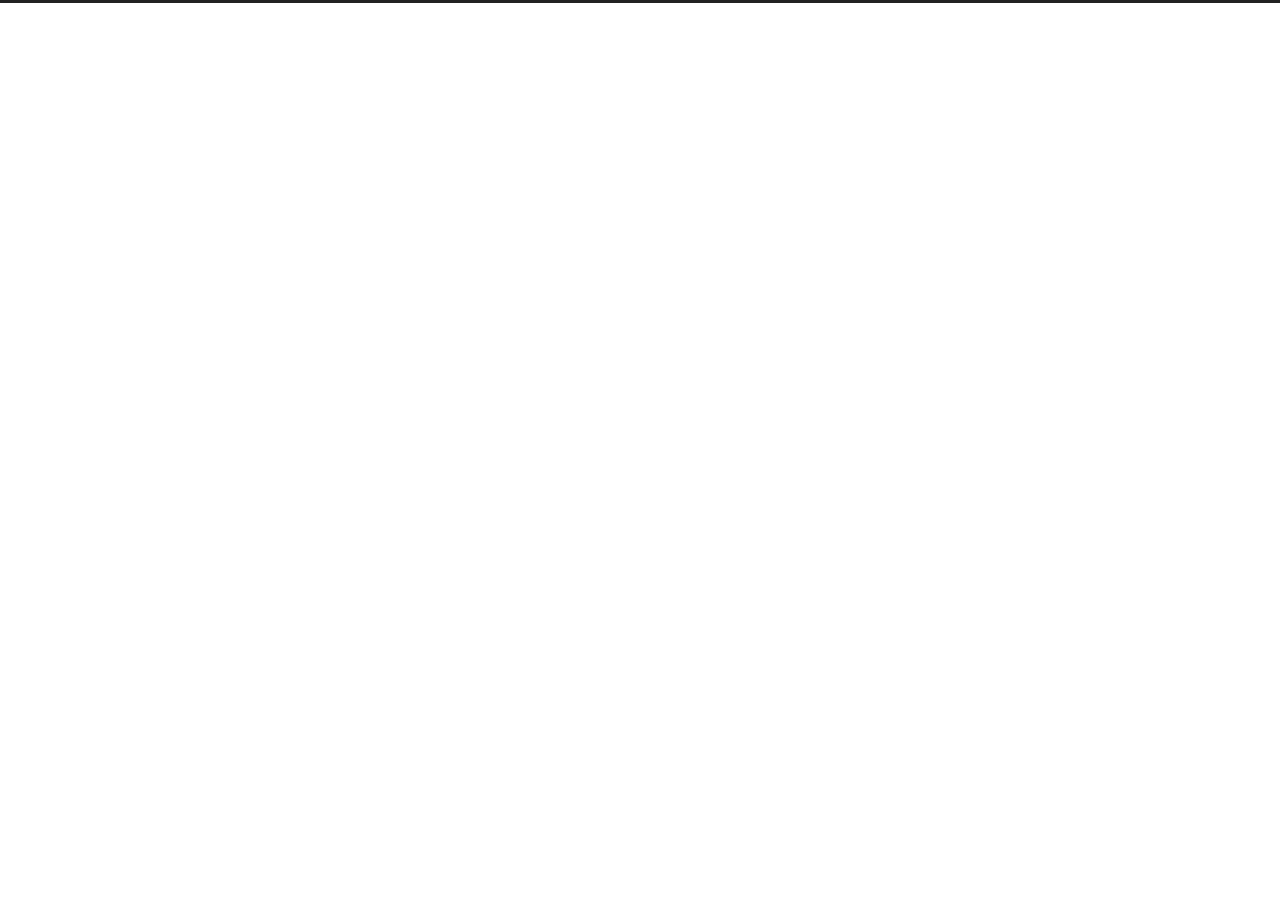
==== archives/index.html @ bd94e2f8 "Site updated: 2021-12-17 20:20:22" ====
<!DOCTYPE html>
<html lang="zh-CN">
<head>
  <meta charset="UTF-8">
<meta name="viewport" content="width=device-width">
<meta name="theme-color" content="#222">
<meta name="generator" content="Hexo 5.4.0">


  <link rel="apple-touch-icon" sizes="180x180" href="/images/apple-touch-icon-next.png">
  <link rel="icon" type="image/png" sizes="32x32" href="/images/favicon-32x32-next.png">
  <link rel="icon" type="image/png" sizes="16x16" href="/images/favicon-16x16-next.png">
  <link rel="mask-icon" href="/images/logo.svg" color="#222">

<link rel="stylesheet" href="/css/main.css">



<link rel="stylesheet" href="https://cdn.jsdelivr.net/npm/@fortawesome/fontawesome-free@5.15.4/css/all.min.css" integrity="sha256-mUZM63G8m73Mcidfrv5E+Y61y7a12O5mW4ezU3bxqW4=" crossorigin="anonymous">
  <link rel="stylesheet" href="https://cdn.jsdelivr.net/npm/animate.css@3.1.1/animate.min.css" integrity="sha256-PR7ttpcvz8qrF57fur/yAx1qXMFJeJFiA6pSzWi0OIE=" crossorigin="anonymous">

<script class="next-config" data-name="main" type="application/json">{"hostname":"example.com","root":"/","images":"/images","scheme":"Muse","darkmode":false,"version":"8.8.2","exturl":false,"sidebar":{"position":"left","display":"post","padding":18,"offset":12},"copycode":false,"bookmark":{"enable":false,"color":"#222","save":"auto"},"mediumzoom":false,"lazyload":false,"pangu":false,"comments":{"style":"tabs","active":null,"storage":true,"lazyload":false,"nav":null},"stickytabs":false,"motion":{"enable":true,"async":false,"transition":{"post_block":"fadeIn","post_header":"fadeInDown","post_body":"fadeInDown","coll_header":"fadeInLeft","sidebar":"fadeInUp"}},"prism":false,"i18n":{"placeholder":"搜索...","empty":"没有找到任何搜索结果：${query}","hits_time":"找到 ${hits} 个搜索结果（用时 ${time} 毫秒）","hits":"找到 ${hits} 个搜索结果"}}</script><script src="/js/config.js"></script>
<meta name="description" content="记录个人主页和博客，主要是学习的心得">
<meta property="og:type" content="website">
<meta property="og:title" content="乐益一的个人主页">
<meta property="og:url" content="http://example.com/archives/index.html">
<meta property="og:site_name" content="乐益一的个人主页">
<meta property="og:description" content="记录个人主页和博客，主要是学习的心得">
<meta property="og:locale" content="zh_CN">
<meta property="article:author" content="Wo zengyi">
<meta name="twitter:card" content="summary">


<link rel="canonical" href="http://example.com/archives/">



<script class="next-config" data-name="page" type="application/json">{"sidebar":"","isHome":false,"isPost":false,"lang":"zh-CN","comments":"","permalink":"","path":"archives/index.html","title":""}</script>

<script class="next-config" data-name="calendar" type="application/json">""</script>
<title>归档 | 乐益一的个人主页</title>
  




  <noscript>
    <link rel="stylesheet" href="/css/noscript.css">
  </noscript>
</head>

<body itemscope itemtype="http://schema.org/WebPage" class="use-motion">
  <div class="headband"></div>

  <main class="main">
    <header class="header" itemscope itemtype="http://schema.org/WPHeader">
      <div class="header-inner"><div class="site-brand-container">
  <div class="site-nav-toggle">
    <div class="toggle" aria-label="切换导航栏" role="button">
    </div>
  </div>

  <div class="site-meta">

    <a href="/" class="brand" rel="start">
      <i class="logo-line"></i>
      <h1 class="site-title">乐益一的个人主页</h1>
      <i class="logo-line"></i>
    </a>
      <p class="site-subtitle" itemprop="description">Coder</p>
  </div>

  <div class="site-nav-right">
    <div class="toggle popup-trigger">
    </div>
  </div>
</div>







</div>
        
  
  <div class="toggle sidebar-toggle" role="button">
    <span class="toggle-line"></span>
    <span class="toggle-line"></span>
    <span class="toggle-line"></span>
  </div>

  <aside class="sidebar">

    <div class="sidebar-inner sidebar-overview-active">
      <ul class="sidebar-nav">
        <li class="sidebar-nav-toc">
          文章目录
        </li>
        <li class="sidebar-nav-overview">
          站点概览
        </li>
      </ul>

      <div class="sidebar-panel-container">
        <!--noindex-->
        <div class="post-toc-wrap sidebar-panel">
        </div>
        <!--/noindex-->

        <div class="site-overview-wrap sidebar-panel">
          <div class="site-author site-overview-item animated" itemprop="author" itemscope itemtype="http://schema.org/Person">
  <p class="site-author-name" itemprop="name">Wo zengyi</p>
  <div class="site-description" itemprop="description">记录个人主页和博客，主要是学习的心得</div>
</div>
<div class="site-state-wrap site-overview-item animated">
  <nav class="site-state">
      <div class="site-state-item site-state-posts">
        <a href="/archives/">
          <span class="site-state-item-count">2</span>
          <span class="site-state-item-name">日志</span>
        </a>
      </div>
  </nav>
</div>



        </div>
      </div>
    </div>
  </aside>
  <div class="sidebar-dimmer"></div>


    </header>

    
  <div class="back-to-top" role="button" aria-label="返回顶部">
    <i class="fa fa-arrow-up"></i>
    <span>0%</span>
  </div>

<noscript>
  <div class="noscript-warning">Theme NexT works best with JavaScript enabled</div>
</noscript>


    <div class="main-inner archive posts-collapse">


  
  
  
  <div class="post-block">
    <div class="post-content">
      <div class="collection-title">
        <span class="collection-header">嗯..! 目前共计 2 篇日志。 继续努力。</span>
      </div>

      
    <div class="collection-year">
      <span class="collection-header">2021</span>
    </div>

  <article itemscope itemtype="http://schema.org/Article">
    <header class="post-header">
      <div class="post-meta-container">
        <time itemprop="dateCreated"
              datetime="2021-12-17T00:23:58+08:00"
              content="2021-12-17">
          12-17
        </time>
      </div>

      <div class="post-title">
          <a class="post-title-link" href="/2021/12/17/%E6%B5%8B%E8%AF%95%E6%96%87%E7%AB%A0/" itemprop="url">
            <span itemprop="name">测试文章</span>
          </a>
      </div>

      
    </header>
  </article>

  <article itemscope itemtype="http://schema.org/Article">
    <header class="post-header">
      <div class="post-meta-container">
        <time itemprop="dateCreated"
              datetime="2021-12-16T23:48:19+08:00"
              content="2021-12-16">
          12-16
        </time>
      </div>

      <div class="post-title">
          <a class="post-title-link" href="/2021/12/16/hello-world/" itemprop="url">
            <span itemprop="name">Hello World</span>
          </a>
      </div>

      
    </header>
  </article>


    </div>
  </div>
  
  
  

</div>
  </main>

  <footer class="footer">
    <div class="footer-inner">


<div class="copyright">
  &copy; 
  <span itemprop="copyrightYear">2021</span>
  <span class="with-love">
    <i class="fa fa-heart"></i>
  </span>
  <span class="author" itemprop="copyrightHolder">Wo zengyi</span>
</div>
  <div class="powered-by">由 <a href="https://hexo.io/" rel="noopener" target="_blank">Hexo</a> & <a href="https://theme-next.js.org/muse/" rel="noopener" target="_blank">NexT.Muse</a> 强力驱动
  </div>

    </div>
  </footer>

  
  <script src="https://cdn.jsdelivr.net/npm/animejs@3.2.1/lib/anime.min.js" integrity="sha256-XL2inqUJaslATFnHdJOi9GfQ60on8Wx1C2H8DYiN1xY=" crossorigin="anonymous"></script>
<script src="/js/comments.js"></script><script src="/js/utils.js"></script><script src="/js/motion.js"></script><script src="/js/schemes/muse.js"></script><script src="/js/next-boot.js"></script>

  





  





</body>
</html>
---- css/main.css ----
:root {
  --body-bg-color: #fff;
  --content-bg-color: #fff;
  --card-bg-color: #f5f5f5;
  --text-color: #555;
  --blockquote-color: #666;
  --link-color: #555;
  --link-hover-color: #222;
  --brand-color: #fff;
  --brand-hover-color: #fff;
  --table-row-odd-bg-color: #f9f9f9;
  --table-row-hover-bg-color: #f5f5f5;
  --menu-item-bg-color: #f5f5f5;
  --theme-color: #222;
  --btn-default-bg: #222;
  --btn-default-color: #fff;
  --btn-default-border-color: #222;
  --btn-default-hover-bg: #fff;
  --btn-default-hover-color: #222;
  --btn-default-hover-border-color: #222;
  --highlight-background: #f0f0f0;
  --highlight-foreground: #444;
  --highlight-gutter-background: #dedede;
  --highlight-gutter-foreground: #555;
  color-scheme: light;
}
html {
  line-height: 1.15; /* 1 */
  -webkit-text-size-adjust: 100%; /* 2 */
}
body {
  margin: 0;
}
main {
  display: block;
}
h1 {
  font-size: 2em;
  margin: 0.67em 0;
}
hr {
  box-sizing: content-box; /* 1 */
  height: 0; /* 1 */
  overflow: visible; /* 2 */
}
pre {
  font-family: monospace, monospace; /* 1 */
  font-size: 1em; /* 2 */
}
a {
  background: transparent;
}
abbr[title] {
  border-bottom: none; /* 1 */
  text-decoration: underline; /* 2 */
  text-decoration: underline dotted; /* 2 */
}
b,
strong {
  font-weight: bolder;
}
code,
kbd,
samp {
  font-family: monospace, monospace; /* 1 */
  font-size: 1em; /* 2 */
}
small {
  font-size: 80%;
}
sub,
sup {
  font-size: 75%;
  line-height: 0;
  position: relative;
  vertical-align: baseline;
}
sub {
  bottom: -0.25em;
}
sup {
  top: -0.5em;
}
img {
  border-style: none;
}
button,
input,
optgroup,
select,
textarea {
  font-family: inherit; /* 1 */
  font-size: 100%; /* 1 */
  line-height: 1.15; /* 1 */
  margin: 0; /* 2 */
}
button,
input {
/* 1 */
  overflow: visible;
}
button,
select {
/* 1 */
  text-transform: none;
}
button,
[type='button'],
[type='reset'],
[type='submit'] {
  -webkit-appearance: button;
}
button::-moz-focus-inner,
[type='button']::-moz-focus-inner,
[type='reset']::-moz-focus-inner,
[type='submit']::-moz-focus-inner {
  border-style: none;
  padding: 0;
}
button:-moz-focusring,
[type='button']:-moz-focusring,
[type='reset']:-moz-focusring,
[type='submit']:-moz-focusring {
  outline: 1px dotted ButtonText;
}
fieldset {
  padding: 0.35em 0.75em 0.625em;
}
legend {
  box-sizing: border-box; /* 1 */
  color: inherit; /* 2 */
  display: table; /* 1 */
  max-width: 100%; /* 1 */
  padding: 0; /* 3 */
  white-space: normal; /* 1 */
}
progress {
  vertical-align: baseline;
}
textarea {
  overflow: auto;
}
[type='checkbox'],
[type='radio'] {
  box-sizing: border-box; /* 1 */
  padding: 0; /* 2 */
}
[type='number']::-webkit-inner-spin-button,
[type='number']::-webkit-outer-spin-button {
  height: auto;
}
[type='search'] {
  outline-offset: -2px; /* 2 */
  -webkit-appearance: textfield; /* 1 */
}
[type='search']::-webkit-search-decoration {
  -webkit-appearance: none;
}
::-webkit-file-upload-button {
  font: inherit; /* 2 */
  -webkit-appearance: button; /* 1 */
}
details {
  display: block;
}
summary {
  display: list-item;
}
template {
  display: none;
}
[hidden] {
  display: none;
}
::selection {
  background: #262a30;
  color: #eee;
}
html,
body {
  height: 100%;
}
body {
  background: var(--body-bg-color);
  box-sizing: border-box;
  color: var(--text-color);
  font-family: Lato, 'PingFang SC', 'Microsoft YaHei', sans-serif;
  font-size: 1em;
  line-height: 2;
  min-height: 100%;
  position: relative;
  transition: padding 0.2s ease-in-out;
}
h1,
h2,
h3,
h4,
h5,
h6 {
  font-family: Lato, 'PingFang SC', 'Microsoft YaHei', sans-serif;
  font-weight: bold;
  line-height: 1.5;
  margin: 30px 0 15px;
}
h1 {
  font-size: 1.5em;
}
h2 {
  font-size: 1.375em;
}
h3 {
  font-size: 1.25em;
}
h4 {
  font-size: 1.125em;
}
h5 {
  font-size: 1em;
}
h6 {
  font-size: 0.875em;
}
p {
  margin: 0 0 20px;
}
a {
  border-bottom: 1px solid #999;
  color: var(--link-color);
  cursor: pointer;
  outline: 0;
  text-decoration: none;
  overflow-wrap: break-word;
}
a:hover {
  border-bottom-color: var(--link-hover-color);
  color: var(--link-hover-color);
}
iframe,
img,
video,
embed {
  display: block;
  margin-left: auto;
  margin-right: auto;
  max-width: 100%;
}
hr {
  background-image: repeating-linear-gradient(-45deg, #ddd, #ddd 4px, transparent 4px, transparent 8px);
  border: 0;
  height: 3px;
  margin: 40px 0;
}
blockquote {
  border-left: 4px solid #ddd;
  color: var(--blockquote-color);
  margin: 0;
  padding: 0 15px;
}
blockquote cite::before {
  content: '-';
  padding: 0 5px;
}
dt {
  font-weight: bold;
}
dd {
  margin: 0;
  padding: 0;
}
.table-container {
  overflow: auto;
}
table {
  border-collapse: collapse;
  border-spacing: 0;
  font-size: 0.875em;
  margin: 0 0 20px;
  width: 100%;
}
tbody tr:nth-of-type(odd) {
  background: var(--table-row-odd-bg-color);
}
tbody tr:hover {
  background: var(--table-row-hover-bg-color);
}
caption,
th,
td {
  padding: 8px;
}
th,
td {
  border: 1px solid #ddd;
  border-bottom: 3px solid #ddd;
}
th {
  font-weight: 700;
  padding-bottom: 10px;
}
td {
  border-bottom-width: 1px;
}
.btn {
  background: var(--btn-default-bg);
  border: 2px solid var(--btn-default-border-color);
  border-radius: 0;
  color: var(--btn-default-color);
  display: inline-block;
  font-size: 0.875em;
  line-height: 2;
  padding: 0 20px;
  transition: background-color 0.2s ease-in-out;
}
.btn:hover {
  background: var(--btn-default-hover-bg);
  border-color: var(--btn-default-hover-border-color);
  color: var(--btn-default-hover-color);
}
.btn + .btn {
  margin: 0 0 8px 8px;
}
.btn .fa-fw {
  text-align: left;
  width: 1.285714285714286em;
}
.toggle {
  line-height: 0;
}
.toggle .toggle-line {
  background: #fff;
  display: block;
  height: 2px;
  left: 0;
  position: relative;
  top: 0;
  transition: all 0.4s;
  width: 100%;
}
.toggle .toggle-line:not(:first-child) {
  margin-top: 3px;
}
.toggle.toggle-arrow .toggle-line:first-child {
  left: 50%;
  top: 2px;
  transform: rotate(45deg);
  width: 50%;
}
.toggle.toggle-arrow .toggle-line:last-child {
  left: 50%;
  top: -2px;
  transform: rotate(-45deg);
  width: 50%;
}
.toggle.toggle-close .toggle-line:nth-child(2) {
  opacity: 0;
}
.toggle.toggle-close .toggle-line:first-child {
  top: 5px;
  transform: rotate(45deg);
}
.toggle.toggle-close .toggle-line:last-child {
  top: -5px;
  transform: rotate(-45deg);
}
/*

Original highlight.js style (c) Ivan Sagalaev <maniac@softwaremaniacs.org>

*/

.hljs {
  display: block;
  overflow-x: auto;
  padding: 0.5em;
  background: #F0F0F0;
}


/* Base color: saturation 0; */

.hljs,
.hljs-subst {
  color: #444;
}

.hljs-comment {
  color: #888888;
}

.hljs-keyword,
.hljs-attribute,
.hljs-selector-tag,
.hljs-meta-keyword,
.hljs-doctag,
.hljs-name {
  font-weight: bold;
}


/* User color: hue: 0 */

.hljs-type,
.hljs-string,
.hljs-number,
.hljs-selector-id,
.hljs-selector-class,
.hljs-quote,
.hljs-template-tag,
.hljs-deletion {
  color: #880000;
}

.hljs-title,
.hljs-section {
  color: #880000;
  font-weight: bold;
}

.hljs-regexp,
.hljs-symbol,
.hljs-variable,
.hljs-template-variable,
.hljs-link,
.hljs-selector-attr,
.hljs-selector-pseudo {
  color: #BC6060;
}


/* Language color: hue: 90; */

.hljs-literal {
  color: #78A960;
}

.hljs-built_in,
.hljs-bullet,
.hljs-code,
.hljs-addition {
  color: #397300;
}


/* Meta color: hue: 200 */

.hljs-meta {
  color: #1f7199;
}

.hljs-meta-string {
  color: #4d99bf;
}


/* Misc effects */

.hljs-emphasis {
  font-style: italic;
}

.hljs-strong {
  font-weight: bold;
}

code,
kbd,
figure.highlight,
pre {
  background: var(--highlight-background);
  color: var(--highlight-foreground);
}
figure.highlight,
pre {
  line-height: 1.6;
  margin: 0 auto 20px;
}
figure.highlight figcaption,
pre .caption,
pre figcaption {
  background: var(--highlight-gutter-background);
  color: var(--highlight-foreground);
  display: flow-root;
  font-size: 0.875em;
  line-height: 1.2;
  padding: 0.5em;
}
figure.highlight figcaption a,
pre .caption a,
pre figcaption a {
  color: var(--highlight-foreground);
  float: right;
}
figure.highlight figcaption a:hover,
pre .caption a:hover,
pre figcaption a:hover {
  border-bottom-color: var(--highlight-foreground);
}
pre,
code {
  font-family: consolas, Menlo, monospace, 'PingFang SC', 'Microsoft YaHei';
}
code {
  border-radius: 3px;
  font-size: 0.875em;
  padding: 2px 4px;
  overflow-wrap: break-word;
}
kbd {
  border: 2px solid #ccc;
  border-radius: 0.2em;
  box-shadow: 0.1em 0.1em 0.2em rgba(0,0,0,0.1);
  font-family: inherit;
  padding: 0.1em 0.3em;
  white-space: nowrap;
}
figure.highlight {
  position: relative;
}
figure.highlight pre {
  border: 0;
  margin: 0;
  padding: 10px 0;
}
figure.highlight table {
  border: 0;
  margin: 0;
  width: auto;
}
figure.highlight td {
  border: 0;
  padding: 0;
}
figure.highlight .gutter {
  -moz-user-select: none;
  -ms-user-select: none;
  -webkit-user-select: none;
  user-select: none;
}
figure.highlight .gutter pre {
  background: var(--highlight-gutter-background);
  color: var(--highlight-gutter-foreground);
  padding-left: 10px;
  padding-right: 10px;
  text-align: right;
}
figure.highlight .code pre {
  padding-left: 10px;
  width: 100%;
}
pre .caption,
pre figcaption {
  margin-bottom: 10px;
}
.gist table {
  width: auto;
}
.gist table td {
  border: 0;
}
pre {
  overflow: auto;
  padding: 10px;
  position: relative;
}
pre code {
  background: none;
  padding: 0;
  text-shadow: none;
}
.blockquote-center {
  border-left: 0;
  margin: 40px 0;
  padding: 0;
  position: relative;
  text-align: center;
}
.blockquote-center::before,
.blockquote-center::after {
  left: 0;
  line-height: 1;
  opacity: 0.6;
  position: absolute;
  width: 100%;
}
.blockquote-center::before {
  border-top: 1px solid #ccc;
  text-align: left;
  top: -20px;
  content: '\f10d';
  font-family: 'Font Awesome 5 Free';
  font-weight: 900;
}
.blockquote-center::after {
  border-bottom: 1px solid #ccc;
  bottom: -20px;
  text-align: right;
  content: '\f10e';
  font-family: 'Font Awesome 5 Free';
  font-weight: 900;
}
.blockquote-center p,
.blockquote-center div {
  text-align: center;
}
.group-picture {
  margin-bottom: 20px;
}
.group-picture .group-picture-row {
  display: flex;
  gap: 3px;
  margin-bottom: 3px;
}
.group-picture .group-picture-column {
  flex: 1;
}
.group-picture .group-picture-column img {
  height: 100%;
  margin: 0;
  object-fit: cover;
  width: 100%;
}
.post-body .label {
  color: #555;
  padding: 0 2px;
}
.post-body .label.default {
  background: #f0f0f0;
}
.post-body .label.primary {
  background: #efe6f7;
}
.post-body .label.info {
  background: #e5f2f8;
}
.post-body .label.success {
  background: #e7f4e9;
}
.post-body .label.warning {
  background: #fcf6e1;
}
.post-body .label.danger {
  background: #fae8eb;
}
.post-body .link-grid {
  display: grid;
  grid-gap: 1.5rem;
  gap: 1.5rem;
  grid-template-columns: 1fr 1fr;
  margin-bottom: 20px;
  padding: 1rem;
}
@media (max-width: 767px) {
  .post-body .link-grid {
    grid-template-columns: 1fr;
  }
}
.post-body .link-grid .link-grid-container {
  border: solid #ddd;
  box-shadow: 1rem 1rem 0.5rem rgba(0,0,0,0.5);
  min-height: 5rem;
  min-width: 0;
  padding: 0.5rem;
  position: relative;
  transition: background 0.3s;
}
.post-body .link-grid .link-grid-container:hover {
  animation: next-shake 0.5s;
  background: var(--card-bg-color);
}
.post-body .link-grid .link-grid-container:active {
  box-shadow: 0.5rem 0.5rem 0.25rem rgba(0,0,0,0.5);
  transform: translate(0.2rem, 0.2rem);
}
.post-body .link-grid .link-grid-container .link-grid-image {
  border: 1px solid #ddd;
  border-radius: 50%;
  box-sizing: border-box;
  height: 5rem;
  padding: 3px;
  position: absolute;
  width: 5rem;
}
.post-body .link-grid .link-grid-container p {
  margin: 0 1rem 0 6rem;
}
.post-body .link-grid .link-grid-container p:first-of-type {
  font-size: 1.2em;
}
.post-body .link-grid .link-grid-container p:last-of-type {
  font-size: 0.8em;
  line-height: 1.3rem;
  opacity: 0.7;
}
.post-body .link-grid .link-grid-container a {
  border: 0;
  height: 100%;
  left: 0;
  position: absolute;
  top: 0;
  width: 100%;
}
@-moz-keyframes next-shake {
  0% {
    transform: translate(1pt, 1pt) rotate(0deg);
  }
  10% {
    transform: translate(-1pt, -2pt) rotate(-1deg);
  }
  20% {
    transform: translate(-3pt, 0pt) rotate(1deg);
  }
  30% {
    transform: translate(3pt, 2pt) rotate(0deg);
  }
  40% {
    transform: translate(1pt, -1pt) rotate(1deg);
  }
  50% {
    transform: translate(-1pt, 2pt) rotate(-1deg);
  }
  60% {
    transform: translate(-3pt, 1pt) rotate(0deg);
  }
  70% {
    transform: translate(3pt, 1pt) rotate(-1deg);
  }
  80% {
    transform: translate(-1pt, -1pt) rotate(1deg);
  }
  90% {
    transform: translate(1pt, 2pt) rotate(0deg);
  }
  100% {
    transform: translate(1pt, -2pt) rotate(-1deg);
  }
}
@-webkit-keyframes next-shake {
  0% {
    transform: translate(1pt, 1pt) rotate(0deg);
  }
  10% {
    transform: translate(-1pt, -2pt) rotate(-1deg);
  }
  20% {
    transform: translate(-3pt, 0pt) rotate(1deg);
  }
  30% {
    transform: translate(3pt, 2pt) rotate(0deg);
  }
  40% {
    transform: translate(1pt, -1pt) rotate(1deg);
  }
  50% {
    transform: translate(-1pt, 2pt) rotate(-1deg);
  }
  60% {
    transform: translate(-3pt, 1pt) rotate(0deg);
  }
  70% {
    transform: translate(3pt, 1pt) rotate(-1deg);
  }
  80% {
    transform: translate(-1pt, -1pt) rotate(1deg);
  }
  90% {
    transform: translate(1pt, 2pt) rotate(0deg);
  }
  100% {
    transform: translate(1pt, -2pt) rotate(-1deg);
  }
}
@-o-keyframes next-shake {
  0% {
    transform: translate(1pt, 1pt) rotate(0deg);
  }
  10% {
    transform: translate(-1pt, -2pt) rotate(-1deg);
  }
  20% {
    transform: translate(-3pt, 0pt) rotate(1deg);
  }
  30% {
    transform: translate(3pt, 2pt) rotate(0deg);
  }
  40% {
    transform: translate(1pt, -1pt) rotate(1deg);
  }
  50% {
    transform: translate(-1pt, 2pt) rotate(-1deg);
  }
  60% {
    transform: translate(-3pt, 1pt) rotate(0deg);
  }
  70% {
    transform: translate(3pt, 1pt) rotate(-1deg);
  }
  80% {
    transform: translate(-1pt, -1pt) rotate(1deg);
  }
  90% {
    transform: translate(1pt, 2pt) rotate(0deg);
  }
  100% {
    transform: translate(1pt, -2pt) rotate(-1deg);
  }
}
@keyframes next-shake {
  0% {
    transform: translate(1pt, 1pt) rotate(0deg);
  }
  10% {
    transform: translate(-1pt, -2pt) rotate(-1deg);
  }
  20% {
    transform: translate(-3pt, 0pt) rotate(1deg);
  }
  30% {
    transform: translate(3pt, 2pt) rotate(0deg);
  }
  40% {
    transform: translate(1pt, -1pt) rotate(1deg);
  }
  50% {
    transform: translate(-1pt, 2pt) rotate(-1deg);
  }
  60% {
    transform: translate(-3pt, 1pt) rotate(0deg);
  }
  70% {
    transform: translate(3pt, 1pt) rotate(-1deg);
  }
  80% {
    transform: translate(-1pt, -1pt) rotate(1deg);
  }
  90% {
    transform: translate(1pt, 2pt) rotate(0deg);
  }
  100% {
    transform: translate(1pt, -2pt) rotate(-1deg);
  }
}
.post-body .note {
  border-radius: 3px;
  margin-bottom: 20px;
  padding: 1em;
  position: relative;
  border: 1px solid #eee;
  border-left-width: 5px;
}
.post-body .note summary {
  cursor: pointer;
  outline: 0;
}
.post-body .note summary p {
  display: inline;
}
.post-body .note h2,
.post-body .note h3,
.post-body .note h4,
.post-body .note h5,
.post-body .note h6 {
  border-bottom: initial;
  margin: 0;
  padding-top: 0;
}
.post-body .note p:first-child,
.post-body .note ul:first-child,
.post-body .note ol:first-child,
.post-body .note table:first-child,
.post-body .note pre:first-child,
.post-body .note blockquote:first-child,
.post-body .note img:first-child {
  margin-top: 0;
}
.post-body .note p:last-child,
.post-body .note ul:last-child,
.post-body .note ol:last-child,
.post-body .note table:last-child,
.post-body .note pre:last-child,
.post-body .note blockquote:last-child,
.post-body .note img:last-child {
  margin-bottom: 0;
}
.post-body .note.default {
  border-left-color: #777;
}
.post-body .note.default h2,
.post-body .note.default h3,
.post-body .note.default h4,
.post-body .note.default h5,
.post-body .note.default h6 {
  color: #777;
}
.post-body .note.primary {
  border-left-color: #6f42c1;
}
.post-body .note.primary h2,
.post-body .note.primary h3,
.post-body .note.primary h4,
.post-body .note.primary h5,
.post-body .note.primary h6 {
  color: #6f42c1;
}
.post-body .note.info {
  border-left-color: #428bca;
}
.post-body .note.info h2,
.post-body .note.info h3,
.post-body .note.info h4,
.post-body .note.info h5,
.post-body .note.info h6 {
  color: #428bca;
}
.post-body .note.success {
  border-left-color: #5cb85c;
}
.post-body .note.success h2,
.post-body .note.success h3,
.post-body .note.success h4,
.post-body .note.success h5,
.post-body .note.success h6 {
  color: #5cb85c;
}
.post-body .note.warning {
  border-left-color: #f0ad4e;
}
.post-body .note.warning h2,
.post-body .note.warning h3,
.post-body .note.warning h4,
.post-body .note.warning h5,
.post-body .note.warning h6 {
  color: #f0ad4e;
}
.post-body .note.danger {
  border-left-color: #d9534f;
}
.post-body .note.danger h2,
.post-body .note.danger h3,
.post-body .note.danger h4,
.post-body .note.danger h5,
.post-body .note.danger h6 {
  color: #d9534f;
}
.post-body .tabs {
  margin-bottom: 20px;
}
.post-body .tabs,
.tabs-comment {
  padding-top: 10px;
}
.post-body .tabs ul.nav-tabs,
.tabs-comment ul.nav-tabs {
  background: var(--body-bg-color);
  display: flex;
  display: flex;
  flex-wrap: wrap;
  justify-content: center;
  margin: 0;
  padding: 0;
  position: -webkit-sticky;
  position: sticky;
  top: 0;
}
@media (max-width: 413px) {
  .post-body .tabs ul.nav-tabs,
  .tabs-comment ul.nav-tabs {
    display: block;
    margin-bottom: 5px;
  }
}
.post-body .tabs ul.nav-tabs li.tab,
.tabs-comment ul.nav-tabs li.tab {
  border-bottom: 1px solid #ddd;
  border-left: 1px solid transparent;
  border-right: 1px solid transparent;
  border-radius: 0 0 0 0;
  border-top: 3px solid transparent;
  flex-grow: 1;
  list-style-type: none;
}
@media (max-width: 413px) {
  .post-body .tabs ul.nav-tabs li.tab,
  .tabs-comment ul.nav-tabs li.tab {
    border-bottom: 1px solid transparent;
    border-left: 3px solid transparent;
    border-right: 1px solid transparent;
    border-top: 1px solid transparent;
  }
}
@media (max-width: 413px) {
  .post-body .tabs ul.nav-tabs li.tab,
  .tabs-comment ul.nav-tabs li.tab {
    border-radius: 0;
  }
}
.post-body .tabs ul.nav-tabs li.tab a,
.tabs-comment ul.nav-tabs li.tab a {
  border-bottom: initial;
  display: block;
  line-height: 1.8;
  padding: 0.25em 0.75em;
  text-align: center;
  transition: all 0.2s ease-out;
}
.post-body .tabs ul.nav-tabs li.tab a i,
.tabs-comment ul.nav-tabs li.tab a i {
  width: 1.285714285714286em;
}
.post-body .tabs ul.nav-tabs li.tab.active,
.tabs-comment ul.nav-tabs li.tab.active {
  border-bottom-color: transparent;
  border-left-color: #ddd;
  border-right-color: #ddd;
  border-top-color: #fc6423;
}
@media (max-width: 413px) {
  .post-body .tabs ul.nav-tabs li.tab.active,
  .tabs-comment ul.nav-tabs li.tab.active {
    border-bottom-color: #ddd;
    border-left-color: #fc6423;
    border-right-color: #ddd;
    border-top-color: #ddd;
  }
}
.post-body .tabs ul.nav-tabs li.tab.active a,
.tabs-comment ul.nav-tabs li.tab.active a {
  cursor: default;
}
.post-body .tabs .tab-content,
.tabs-comment .tab-content {
  border: 1px solid #ddd;
  border-radius: 0 0 0 0;
  border-top-color: transparent;
}
@media (max-width: 413px) {
  .post-body .tabs .tab-content,
  .tabs-comment .tab-content {
    border-radius: 0;
    border-top-color: #ddd;
  }
}
.post-body .tabs .tab-content .tab-pane,
.tabs-comment .tab-content .tab-pane {
  padding: 20px 20px 0;
}
.post-body .tabs .tab-content .tab-pane:not(.active),
.tabs-comment .tab-content .tab-pane:not(.active) {
  display: none;
}
.pagination .prev,
.pagination .next,
.pagination .page-number,
.pagination .space {
  display: inline-block;
  margin: -1px 10px 0;
  padding: 0 10px;
}
@media (max-width: 767px) {
  .pagination .prev,
  .pagination .next,
  .pagination .page-number,
  .pagination .space {
    margin: 0 5px;
  }
}
.pagination .page-number.current {
  background: #ccc;
  border-color: #ccc;
  color: var(--content-bg-color);
}
.pagination {
  border-top: 1px solid #eee;
  margin: 120px 0 0;
  text-align: center;
}
.pagination .prev,
.pagination .next,
.pagination .page-number {
  border-bottom: 0;
  border-top: 1px solid #eee;
  transition: border-color 0.2s ease-in-out;
}
.pagination .prev:hover,
.pagination .next:hover,
.pagination .page-number:hover {
  border-top-color: var(--link-hover-color);
}
@media (max-width: 767px) {
  .pagination {
    border-top: 0;
  }
  .pagination .prev,
  .pagination .next,
  .pagination .page-number {
    border-bottom: 1px solid #eee;
    border-top: 0;
  }
  .pagination .prev:hover,
  .pagination .next:hover,
  .pagination .page-number:hover {
    border-bottom-color: var(--link-hover-color);
  }
}
.pagination .space {
  margin: 0;
  padding: 0;
}
.comments {
  margin-top: 60px;
  overflow: hidden;
}
.comment-button-group {
  display: flex;
  display: flex;
  flex-wrap: wrap;
  justify-content: center;
  justify-content: center;
  margin: 1em 0;
}
.comment-button-group .comment-button {
  margin: 0.1em 0.2em;
}
.comment-button-group .comment-button.active {
  background: var(--btn-default-hover-bg);
  border-color: var(--btn-default-hover-border-color);
  color: var(--btn-default-hover-color);
}
.comment-position {
  display: none;
}
.comment-position.active {
  display: block;
}
.tabs-comment {
  margin-top: 4em;
  padding-top: 0;
}
.tabs-comment .comments {
  margin-top: 0;
  padding-top: 0;
}
.headband {
  background: var(--theme-color);
  height: 3px;
}
@media (max-width: 991px) {
  .headband {
    display: none;
  }
}
.header {
  background: transparent;
}
.header-inner {
  margin: 0 auto;
  width: 700px;
}
@media (min-width: 1200px) {
  .header-inner {
    width: 800px;
  }
}
@media (min-width: 1600px) {
  .header-inner {
    width: 900px;
  }
}
.site-brand-container {
  display: flex;
  flex-shrink: 0;
  padding: 0 10px;
}
.use-motion .header,
.use-motion .site-brand-container .toggle {
  opacity: 0;
}
.site-meta {
  flex-grow: 1;
  text-align: center;
}
@media (max-width: 767px) {
  .site-meta {
    text-align: center;
  }
}
.custom-logo-image {
  margin-top: 20px;
}
@media (max-width: 991px) {
  .custom-logo-image {
    display: none;
  }
}
.brand {
  border-bottom: 0;
  color: var(--brand-color);
  display: inline-block;
  padding: 0 40px;
}
.brand:hover {
  color: var(--brand-hover-color);
}
.site-title {
  font-family: Lato, 'PingFang SC', 'Microsoft YaHei', sans-serif;
  font-size: 1.375em;
  font-weight: normal;
  line-height: 1.5;
  margin: 0;
}
.site-subtitle {
  color: #999;
  font-size: 0.8125em;
  margin: 10px 0;
}
.use-motion .site-title,
.use-motion .site-subtitle,
.use-motion .custom-logo-image {
  opacity: 0;
  position: relative;
  top: -10px;
}
.site-nav-toggle,
.site-nav-right {
  display: none;
}
@media (max-width: 767px) {
  .site-nav-toggle,
  .site-nav-right {
    display: flex;
    flex-direction: column;
    justify-content: center;
  }
}
.site-nav-toggle .toggle,
.site-nav-right .toggle {
  color: var(--text-color);
  padding: 10px;
  width: 22px;
}
.site-nav-toggle .toggle .toggle-line,
.site-nav-right .toggle .toggle-line {
  background: var(--text-color);
  border-radius: 1px;
}
@media (max-width: 767px) {
  .site-nav {
    --scroll-height: 0;
    height: 0;
    overflow: hidden;
    transition: height 0.2s ease-in-out;
  }
  body:not(.site-nav-on) .site-nav .animated {
    animation: none;
  }
  body.site-nav-on .site-nav {
    height: var(--scroll-height);
  }
}
.menu {
  margin: 0;
  padding: 1em 0;
  text-align: center;
}
.menu-item {
  display: inline-block;
  list-style: none;
  margin: 0 10px;
}
@media (max-width: 767px) {
  .menu-item {
    display: block;
    margin-top: 10px;
  }
  .menu-item.menu-item-search {
    display: none;
  }
}
.menu-item a {
  border-bottom: 0;
  display: block;
  font-size: 0.8125em;
  transition: border-color 0.2s ease-in-out;
}
.menu-item a:hover,
.menu-item a.menu-item-active {
  background: var(--menu-item-bg-color);
}
.menu-item .fa,
.menu-item .fab,
.menu-item .far,
.menu-item .fas {
  margin-right: 8px;
}
.menu-item .badge {
  display: inline-block;
  font-weight: bold;
  line-height: 1;
  margin-left: 0.35em;
  margin-top: 0.35em;
  text-align: center;
  white-space: nowrap;
}
@media (max-width: 767px) {
  .menu-item .badge {
    float: right;
    margin-left: 0;
  }
}
.use-motion .menu-item {
  visibility: hidden;
}
.sidebar-inner {
  color: #999;
  max-height: calc(100vh - 36px);
  padding: 18px 10px;
  text-align: center;
  display: flex;
  flex-direction: column;
  justify-content: center;
}
.site-overview-item:not(:first-child) {
  margin-top: 10px;
}
.cc-license .cc-opacity {
  border-bottom: 0;
  opacity: 0.7;
}
.cc-license .cc-opacity:hover {
  opacity: 0.9;
}
.cc-license img {
  display: inline-block;
}
.site-author-image {
  border: 2px solid #333;
  max-width: 96px;
  padding: 2px;
}
.site-author-name {
  color: #f5f5f5;
  font-weight: normal;
  margin: 5px 0 0;
}
.site-description {
  color: #999;
  font-size: 1em;
  margin-top: 5px;
}
.links-of-author a {
  font-size: 0.8125em;
}
.links-of-author .fa,
.links-of-author .fab,
.links-of-author .far,
.links-of-author .fas {
  margin-right: 2px;
}
.sidebar .sidebar-button:not(:first-child) {
  margin-top: 15px;
}
.sidebar .sidebar-button button {
  background: transparent;
  color: #fc6423;
  cursor: pointer;
  line-height: 2;
  padding: 0 15px;
  border: 1px solid #fc6423;
  border-radius: 4px;
}
.sidebar .sidebar-button button:hover {
  background: #fc6423;
  color: #fff;
}
.sidebar .sidebar-button button .fa,
.sidebar .sidebar-button button .fab,
.sidebar .sidebar-button button .far,
.sidebar .sidebar-button button .fas {
  margin-right: 5px;
}
.links-of-blogroll {
  font-size: 0.8125em;
}
.links-of-blogroll-title {
  font-size: 0.875em;
  font-weight: 600;
  margin-top: 0;
}
.links-of-blogroll-list {
  list-style: none;
  margin: 0;
  padding: 0;
}
.sidebar-dimmer {
  display: none;
}
@media (max-width: 991px) {
  .sidebar-dimmer {
    background: #000;
    display: block;
    height: 100%;
    left: 0;
    opacity: 0;
    position: fixed;
    top: 0;
    transition: visibility 0.4s, opacity 0.4s;
    visibility: hidden;
    width: 100%;
    z-index: 10;
  }
  .sidebar-active .sidebar-dimmer {
    opacity: 0.7;
    visibility: visible;
  }
}
.sidebar-nav {
  display: none;
  margin: 0;
  padding-bottom: 20px;
  padding-left: 0;
}
.sidebar-nav-active .sidebar-nav {
  display: block;
}
.sidebar-nav li {
  border-bottom: 1px solid transparent;
  color: #666;
  cursor: pointer;
  display: inline-block;
  font-size: 0.875em;
}
.sidebar-nav li.sidebar-nav-overview {
  margin-left: 10px;
}
.sidebar-nav li:hover {
  color: #f5f5f5;
}
.sidebar-toc-active .sidebar-nav-toc,
.sidebar-overview-active .sidebar-nav-overview {
  border-bottom-color: #87daff;
  color: #87daff;
}
.sidebar-toc-active .sidebar-nav-toc:hover,
.sidebar-overview-active .sidebar-nav-overview:hover {
  color: #87daff;
}
.sidebar-panel-container {
  flex: 1;
  overflow-x: hidden;
  overflow-y: auto;
}
.sidebar-panel {
  display: none;
}
.sidebar-overview-active .site-overview-wrap {
  display: flex;
  flex-direction: column;
  justify-content: center;
}
.sidebar-toc-active .post-toc-wrap {
  display: block;
}
.sidebar-toggle {
  bottom: 45px;
  height: 12px;
  padding: 6px 5px;
  width: 14px;
  background: #222;
  cursor: pointer;
  opacity: 0.8;
  position: fixed;
  z-index: 30;
  left: 30px;
}
@media (max-width: 991px) {
  .sidebar-toggle {
    left: 20px;
  }
}
.sidebar-toggle:hover {
  opacity: 1;
}
@media (max-width: 991px) {
  .sidebar-toggle {
    opacity: 1;
  }
}
.sidebar-toggle:hover .toggle-line {
  background: #87daff;
}
@media (any-hover: hover) {
  body:not(.sidebar-active) .sidebar-toggle:hover .toggle-line:first-child {
    left: 50%;
    top: 2px;
    transform: rotate(45deg);
    width: 50%;
  }
  body:not(.sidebar-active) .sidebar-toggle:hover .toggle-line:last-child {
    left: 50%;
    top: -2px;
    transform: rotate(-45deg);
    width: 50%;
  }
}
.sidebar-active .sidebar-toggle .toggle-line:nth-child(2) {
  opacity: 0;
}
.sidebar-active .sidebar-toggle .toggle-line:first-child {
  top: 5px;
  transform: rotate(45deg);
}
.sidebar-active .sidebar-toggle .toggle-line:last-child {
  top: -5px;
  transform: rotate(-45deg);
}
.post-toc {
  font-size: 0.875em;
}
.post-toc ol {
  list-style: none;
  margin: 0;
  padding: 0 2px 5px 10px;
  text-align: left;
}
.post-toc ol > ol {
  padding-left: 0;
}
.post-toc ol a {
  transition: all 0.2s ease-in-out;
}
.post-toc .nav-item {
  line-height: 1.8;
  overflow: hidden;
  text-overflow: ellipsis;
  white-space: nowrap;
}
.post-toc .nav .nav-child {
  display: none;
}
.post-toc .nav .active > .nav-child {
  display: block;
}
.post-toc .nav .active-current > .nav-child {
  display: block;
}
.post-toc .nav .active-current > .nav-child > .nav-item {
  display: block;
}
.post-toc .nav .active > a {
  border-bottom-color: #87daff;
  color: #87daff;
}
.post-toc .nav .active-current > a {
  color: #87daff;
}
.post-toc .nav .active-current > a:hover {
  color: #87daff;
}
.site-state {
  display: flex;
  flex-wrap: wrap;
  justify-content: center;
  line-height: 1.4;
}
.site-state-item {
  padding: 0 15px;
}
.site-state-item a {
  border-bottom: 0;
  display: block;
}
.site-state-item-count {
  display: block;
  font-size: 1.25em;
  font-weight: 600;
}
.site-state-item-name {
  color: inherit;
  font-size: 0.875em;
}
.footer {
  color: #999;
  font-size: 0.875em;
  padding: 20px 0;
}
.footer.footer-fixed {
  bottom: 0;
  left: 0;
  position: absolute;
  right: 0;
}
.footer-inner {
  box-sizing: border-box;
  text-align: center;
  display: flex;
  flex-direction: column;
  justify-content: center;
  margin: 0 auto;
  width: 700px;
}
@media (min-width: 1200px) {
  .footer-inner {
    width: 800px;
  }
}
@media (min-width: 1600px) {
  .footer-inner {
    width: 900px;
  }
}
.use-motion .footer {
  opacity: 0;
}
.languages {
  display: inline-block;
  font-size: 1.125em;
  position: relative;
}
.languages .lang-select-label span {
  margin: 0 0.5em;
}
.languages .lang-select {
  height: 100%;
  left: 0;
  opacity: 0;
  position: absolute;
  top: 0;
  width: 100%;
}
.with-love {
  color: #f00;
  display: inline-block;
  margin: 0 5px;
}
@-moz-keyframes icon-animate {
  0%, 100% {
    transform: scale(1);
  }
  10%, 30% {
    transform: scale(0.9);
  }
  20%, 40%, 60%, 80% {
    transform: scale(1.1);
  }
  50%, 70% {
    transform: scale(1.1);
  }
}
@-webkit-keyframes icon-animate {
  0%, 100% {
    transform: scale(1);
  }
  10%, 30% {
    transform: scale(0.9);
  }
  20%, 40%, 60%, 80% {
    transform: scale(1.1);
  }
  50%, 70% {
    transform: scale(1.1);
  }
}
@-o-keyframes icon-animate {
  0%, 100% {
    transform: scale(1);
  }
  10%, 30% {
    transform: scale(0.9);
  }
  20%, 40%, 60%, 80% {
    transform: scale(1.1);
  }
  50%, 70% {
    transform: scale(1.1);
  }
}
@keyframes icon-animate {
  0%, 100% {
    transform: scale(1);
  }
  10%, 30% {
    transform: scale(0.9);
  }
  20%, 40%, 60%, 80% {
    transform: scale(1.1);
  }
  50%, 70% {
    transform: scale(1.1);
  }
}
.noscript-warning {
  background-color: #f55;
  color: #fff;
  font-family: sans-serif;
  font-size: 1rem;
  font-weight: bold;
  left: 0;
  position: fixed;
  text-align: center;
  top: 0;
  width: 100%;
  z-index: 50;
}
.back-to-top {
  font-size: 12px;
  bottom: -100px;
  box-sizing: border-box;
  color: #fff;
  padding: 0 6px;
  transition: bottom 0.2s ease-in-out;
  background: #222;
  cursor: pointer;
  opacity: 0.8;
  position: fixed;
  z-index: 30;
  left: 30px;
  width: 24px;
}
.back-to-top span {
  display: none;
}
@media (max-width: 991px) {
  .back-to-top {
    left: 20px;
  }
}
.back-to-top:hover {
  opacity: 1;
}
@media (max-width: 991px) {
  .back-to-top {
    opacity: 1;
  }
}
.back-to-top:hover {
  color: #87daff;
}
.back-to-top.back-to-top-on {
  bottom: 19px;
}
.rtl.post-body p,
.rtl.post-body a,
.rtl.post-body h1,
.rtl.post-body h2,
.rtl.post-body h3,
.rtl.post-body h4,
.rtl.post-body h5,
.rtl.post-body h6,
.rtl.post-body li,
.rtl.post-body ul,
.rtl.post-body ol {
  direction: rtl;
  font-family: UKIJ Ekran;
}
.rtl.post-title {
  font-family: UKIJ Ekran;
}
.post-button {
  margin-top: 40px;
  text-align: center;
}
.use-motion .post-block,
.use-motion .pagination,
.use-motion .comments {
  visibility: hidden;
}
.use-motion .post-header {
  visibility: hidden;
}
.use-motion .post-body {
  visibility: hidden;
}
.use-motion .collection-header {
  visibility: hidden;
}
.posts-collapse .post-content {
  margin-bottom: 35px;
  margin-left: 35px;
  position: relative;
}
@media (max-width: 767px) {
  .posts-collapse .post-content {
    margin-left: 0;
    margin-right: 0;
  }
}
.posts-collapse .post-content .collection-title {
  font-size: 1.125em;
  position: relative;
}
.posts-collapse .post-content .collection-title::before {
  background: #999;
  border: 1px solid #fff;
  margin-left: -6px;
  margin-top: -4px;
  position: absolute;
  top: 50%;
  border-radius: 50%;
  content: ' ';
  height: 10px;
  width: 10px;
}
.posts-collapse .post-content .collection-year {
  font-size: 1.5em;
  font-weight: bold;
  margin: 60px 0;
  position: relative;
}
.posts-collapse .post-content .collection-year::before {
  background: #bbb;
  margin-left: -4px;
  margin-top: -4px;
  position: absolute;
  top: 50%;
  border-radius: 50%;
  content: ' ';
  height: 8px;
  width: 8px;
}
.posts-collapse .post-content .collection-header {
  display: block;
  margin-left: 20px;
}
.posts-collapse .post-content .collection-header small {
  color: #bbb;
  margin-left: 5px;
}
.posts-collapse .post-content .post-header {
  border-bottom: 1px dashed #ccc;
  margin: 30px 2px 0;
  padding-left: 15px;
  position: relative;
  transition: border 0.2s ease-in-out;
}
.posts-collapse .post-content .post-header::before {
  background: #bbb;
  border: 1px solid #fff;
  left: -6px;
  position: absolute;
  top: 0.75em;
  transition: background 0.2s ease-in-out;
  border-radius: 50%;
  content: ' ';
  height: 6px;
  width: 6px;
}
.posts-collapse .post-content .post-header:hover {
  border-bottom-color: #666;
}
.posts-collapse .post-content .post-header:hover::before {
  background: #222;
}
.posts-collapse .post-content .post-meta-container {
  display: inline;
  font-size: 0.75em;
  margin-right: 10px;
}
.posts-collapse .post-content .post-title {
  display: inline;
}
.posts-collapse .post-content .post-title a {
  border-bottom: 0;
  color: var(--link-color);
}
.posts-collapse .post-content .post-title .fa-external-link-alt {
  font-size: 0.875em;
  margin-left: 5px;
}
.posts-collapse .post-content::before {
  background: #f5f5f5;
  content: ' ';
  height: 100%;
  margin-left: -2px;
  position: absolute;
  top: 1.25em;
  width: 4px;
}
.post-body {
  font-family: Lato, 'PingFang SC', 'Microsoft YaHei', sans-serif;
  overflow-wrap: break-word;
}
@media (min-width: 1200px) {
  .post-body {
    font-size: 1.125em;
  }
}
@media (min-width: 992px) {
  .post-body {
    text-align: justify;
  }
}
@media (max-width: 991px) {
  .post-body {
    text-align: justify;
  }
}
.post-body h1 .header-anchor,
.post-body h2 .header-anchor,
.post-body h3 .header-anchor,
.post-body h4 .header-anchor,
.post-body h5 .header-anchor,
.post-body h6 .header-anchor,
.post-body h1 .headerlink,
.post-body h2 .headerlink,
.post-body h3 .headerlink,
.post-body h4 .headerlink,
.post-body h5 .headerlink,
.post-body h6 .headerlink {
  border-bottom-style: none;
  color: inherit;
  float: right;
  font-size: 0.875em;
  margin-left: 10px;
  opacity: 0;
}
.post-body h1 .header-anchor::before,
.post-body h2 .header-anchor::before,
.post-body h3 .header-anchor::before,
.post-body h4 .header-anchor::before,
.post-body h5 .header-anchor::before,
.post-body h6 .header-anchor::before,
.post-body h1 .headerlink::before,
.post-body h2 .headerlink::before,
.post-body h3 .headerlink::before,
.post-body h4 .headerlink::before,
.post-body h5 .headerlink::before,
.post-body h6 .headerlink::before {
  content: '\f0c1';
  font-family: 'Font Awesome 5 Free';
  font-weight: 900;
}
.post-body h1:hover .header-anchor,
.post-body h2:hover .header-anchor,
.post-body h3:hover .header-anchor,
.post-body h4:hover .header-anchor,
.post-body h5:hover .header-anchor,
.post-body h6:hover .header-anchor,
.post-body h1:hover .headerlink,
.post-body h2:hover .headerlink,
.post-body h3:hover .headerlink,
.post-body h4:hover .headerlink,
.post-body h5:hover .headerlink,
.post-body h6:hover .headerlink {
  opacity: 0.5;
}
.post-body h1:hover .header-anchor:hover,
.post-body h2:hover .header-anchor:hover,
.post-body h3:hover .header-anchor:hover,
.post-body h4:hover .header-anchor:hover,
.post-body h5:hover .header-anchor:hover,
.post-body h6:hover .header-anchor:hover,
.post-body h1:hover .headerlink:hover,
.post-body h2:hover .headerlink:hover,
.post-body h3:hover .headerlink:hover,
.post-body h4:hover .headerlink:hover,
.post-body h5:hover .headerlink:hover,
.post-body h6:hover .headerlink:hover {
  opacity: 1;
}
.post-body .exturl .fa {
  font-size: 0.875em;
  margin-left: 4px;
}
.post-body .image-caption,
.post-body img + figcaption,
.post-body .fancybox + figcaption {
  color: #999;
  font-size: 0.875em;
  font-weight: bold;
  line-height: 1;
  margin: -20px auto 15px;
  text-align: center;
}
.post-body iframe,
.post-body img,
.post-body video,
.post-body embed {
  margin-bottom: 20px;
}
.post-body .video-container {
  height: 0;
  margin-bottom: 20px;
  overflow: hidden;
  padding-top: 75%;
  position: relative;
  width: 100%;
}
.post-body .video-container iframe,
.post-body .video-container object,
.post-body .video-container embed {
  height: 100%;
  left: 0;
  margin: 0;
  position: absolute;
  top: 0;
  width: 100%;
}
.post-gallery {
  display: flex;
  min-height: 200px;
}
.post-gallery .post-gallery-image {
  flex: 1;
}
.post-gallery .post-gallery-image:not(:first-child) {
  clip-path: polygon(40px 0, 100% 0, 100% 100%, 0 100%);
  margin-left: -20px;
}
.post-gallery .post-gallery-image:not(:last-child) {
  margin-right: -20px;
}
.post-gallery .post-gallery-image img {
  height: 100%;
  object-fit: cover;
  opacity: 1;
  width: 100%;
}
.posts-expand .post-gallery {
  margin-bottom: 60px;
}
.posts-collapse .post-gallery {
  margin: 15px 0;
}
.posts-expand .post-header {
  font-size: 1.125em;
  margin-bottom: 60px;
  text-align: center;
}
.posts-expand .post-title {
  font-size: 1.5em;
  font-weight: normal;
  margin: initial;
  overflow-wrap: break-word;
}
.posts-expand .post-title-link {
  border-bottom: 0;
  color: var(--link-color);
  display: inline-block;
  position: relative;
}
.posts-expand .post-title-link::before {
  background: var(--link-color);
  bottom: 0;
  content: '';
  height: 2px;
  left: 0;
  position: absolute;
  transform: scaleX(0);
  transition: transform 0.2s ease-in-out;
  width: 100%;
}
.posts-expand .post-title-link:hover::before {
  transform: scaleX(1);
}
.posts-expand .post-title-link .fa-external-link-alt {
  font-size: 0.875em;
  margin-left: 5px;
}
.post-sticky-flag {
  display: inline-block;
  margin-right: 8px;
  transform: rotate(30deg);
}
.posts-expand .post-meta-container {
  color: #999;
  font-family: Lato, 'PingFang SC', 'Microsoft YaHei', sans-serif;
  font-size: 0.75em;
  margin-top: 3px;
}
.posts-expand .post-meta-container .post-description {
  font-size: 0.875em;
  margin-top: 2px;
}
.posts-expand .post-meta-container time {
  border-bottom: 1px dashed #999;
}
.post-meta {
  display: flex;
  flex-wrap: wrap;
  justify-content: center;
}
:not(.post-meta-break) + .post-meta-item::before {
  content: '|';
  margin: 0 0.5em;
}
.post-meta-item-icon {
  margin-right: 3px;
}
@media (max-width: 991px) {
  .post-meta-item-text {
    display: none;
  }
}
.post-meta-break {
  flex-basis: 100%;
  height: 0;
}
.post-nav {
  border-top: 1px solid #eee;
  display: flex;
  gap: 30px;
  justify-content: space-between;
  margin-top: 1em;
  padding: 10px 5px 0;
}
.post-nav-item {
  flex: 1;
}
.post-nav-item a {
  border-bottom: 0;
  display: block;
  font-size: 0.875em;
  line-height: 1.6;
}
.post-nav-item a:active {
  top: 2px;
}
.post-nav-item .fa {
  font-size: 0.75em;
}
.post-nav-item:first-child .fa {
  margin-right: 5px;
}
.post-nav-item:last-child {
  text-align: right;
}
.post-nav-item:last-child .fa {
  margin-left: 5px;
}
.post-footer {
  display: flex;
  flex-direction: column;
  justify-content: center;
}
.post-eof {
  background: #ccc;
  height: 1px;
  margin: 80px auto 60px;
  width: 8%;
}
.post-block:last-of-type .post-eof {
  display: none;
}
.post-tags {
  margin-top: 40px;
  text-align: center;
}
.post-tags a {
  display: inline-block;
  font-size: 0.8125em;
}
.post-tags a:not(:last-child) {
  margin-right: 10px;
}
.post-widgets {
  border-top: 1px solid #eee;
  margin-top: 15px;
  text-align: center;
}
.wpac-rating-container {
  height: 20px;
  line-height: 20px;
  margin-top: 10px;
  padding-top: 6px;
  text-align: center;
}
.social-like {
  display: flex;
  font-size: 0.875em;
  justify-content: center;
  text-align: center;
}
.reward-container {
  margin: 1em 0 0;
  padding: 1em 0;
  text-align: center;
}
.reward-container button {
  background: transparent;
  color: #87daff;
  cursor: pointer;
  line-height: 2;
  padding: 0 15px;
  border: 2px solid #87daff;
  border-radius: 2px;
  outline: 0;
  transition: all 0.2s ease-in-out;
  vertical-align: text-top;
}
.reward-container button:hover {
  background: #87daff;
  color: #fff;
}
.post-reward {
  display: none;
  padding-top: 20px;
}
.post-reward.active {
  display: block;
}
.post-reward div {
  display: inline-block;
}
.post-reward div span {
  display: block;
}
.post-reward img {
  display: inline-block;
  margin: 0.8em 2em 0;
  max-width: 100%;
  width: 180px;
}
@-moz-keyframes next-roll {
  from {
    transform: rotateZ(30deg);
  }
  to {
    transform: rotateZ(-30deg);
  }
}
@-webkit-keyframes next-roll {
  from {
    transform: rotateZ(30deg);
  }
  to {
    transform: rotateZ(-30deg);
  }
}
@-o-keyframes next-roll {
  from {
    transform: rotateZ(30deg);
  }
  to {
    transform: rotateZ(-30deg);
  }
}
@keyframes next-roll {
  from {
    transform: rotateZ(30deg);
  }
  to {
    transform: rotateZ(-30deg);
  }
}
.category-all-page .category-all-title {
  text-align: center;
}
.category-all-page .category-all {
  margin-top: 20px;
}
.category-all-page .category-list {
  list-style: none;
  margin: 0;
  padding: 0;
}
.category-all-page .category-list-item {
  margin: 5px 10px;
}
.category-all-page .category-list-count {
  color: #bbb;
}
.category-all-page .category-list-count::before {
  content: ' (';
}
.category-all-page .category-list-count::after {
  content: ') ';
}
.category-all-page .category-list-child {
  padding-left: 10px;
}
.event-list hr {
  background: #222;
  margin: 20px 0 45px;
}
.event-list hr::after {
  background: #222;
  color: #fff;
  content: 'NOW';
  display: inline-block;
  font-weight: bold;
  padding: 0 5px;
}
.event-list .event {
  --event-background: #222;
  --event-foreground: #bbb;
  --event-title: #fff;
  background: var(--event-background);
  padding: 15px;
}
.event-list .event .event-summary {
  border-bottom: 0;
  color: var(--event-title);
  margin: 0;
  padding: 0 0 0 35px;
  position: relative;
}
.event-list .event .event-summary::before {
  animation: dot-flash 1s alternate infinite ease-in-out;
  background: var(--event-title);
  left: 0;
  margin-top: -6px;
  position: absolute;
  top: 50%;
  border-radius: 50%;
  content: ' ';
  height: 12px;
  width: 12px;
}
.event-list .event:nth-of-type(odd) .event-summary::before {
  animation-delay: 0.5s;
}
.event-list .event:not(:last-child) {
  margin-bottom: 20px;
}
.event-list .event .event-relative-time {
  color: var(--event-foreground);
  display: inline-block;
  font-size: 12px;
  font-weight: normal;
  padding-left: 12px;
}
.event-list .event .event-details {
  color: var(--event-foreground);
  display: block;
  line-height: 18px;
  padding: 6px 0 6px 35px;
}
.event-list .event .event-details::before {
  color: var(--event-foreground);
  display: inline-block;
  margin-right: 9px;
  width: 14px;
  font-family: 'Font Awesome 5 Free';
  font-weight: 900;
}
.event-list .event .event-details.event-location::before {
  content: '\f041';
}
.event-list .event .event-details.event-duration::before {
  content: '\f017';
}
.event-list .event .event-details.event-description::before {
  content: '\f024';
}
.event-list .event-past {
  --event-background: #f5f5f5;
  --event-foreground: #999;
  --event-title: #222;
}
@-moz-keyframes dot-flash {
  from {
    opacity: 1;
    transform: scale(1);
  }
  to {
    opacity: 0;
    transform: scale(0.8);
  }
}
@-webkit-keyframes dot-flash {
  from {
    opacity: 1;
    transform: scale(1);
  }
  to {
    opacity: 0;
    transform: scale(0.8);
  }
}
@-o-keyframes dot-flash {
  from {
    opacity: 1;
    transform: scale(1);
  }
  to {
    opacity: 0;
    transform: scale(0.8);
  }
}
@keyframes dot-flash {
  from {
    opacity: 1;
    transform: scale(1);
  }
  to {
    opacity: 0;
    transform: scale(0.8);
  }
}
ul.breadcrumb {
  font-size: 0.75em;
  list-style: none;
  margin: 1em 0;
  padding: 0 2em;
  text-align: center;
}
ul.breadcrumb li {
  display: inline;
}
ul.breadcrumb li:not(:first-child)::before {
  content: '/\00a0';
  font-weight: normal;
  padding: 0.5em;
}
ul.breadcrumb li:last-child {
  font-weight: bold;
}
.tag-cloud {
  text-align: center;
}
.tag-cloud a {
  display: inline-block;
  margin: 10px;
}
.tag-cloud-0 {
  border-bottom-color: #aaa;
  color: #aaa;
}
.tag-cloud-1 {
  border-bottom-color: #9a9a9a;
  color: #9a9a9a;
}
.tag-cloud-2 {
  border-bottom-color: #8b8b8b;
  color: #8b8b8b;
}
.tag-cloud-3 {
  border-bottom-color: #7c7c7c;
  color: #7c7c7c;
}
.tag-cloud-4 {
  border-bottom-color: #6c6c6c;
  color: #6c6c6c;
}
.tag-cloud-5 {
  border-bottom-color: #5d5d5d;
  color: #5d5d5d;
}
.tag-cloud-6 {
  border-bottom-color: #4e4e4e;
  color: #4e4e4e;
}
.tag-cloud-7 {
  border-bottom-color: #3e3e3e;
  color: #3e3e3e;
}
.tag-cloud-8 {
  border-bottom-color: #2f2f2f;
  color: #2f2f2f;
}
.tag-cloud-9 {
  border-bottom-color: #202020;
  color: #202020;
}
.tag-cloud-10 {
  border-bottom-color: #111;
  color: #111;
}
.use-motion .animated {
  animation-fill-mode: none;
  visibility: inherit;
}
.use-motion .sidebar .animated {
  animation-fill-mode: both;
}
.main-inner {
  margin: 0 auto;
  width: 700px;
}
@media (min-width: 1200px) {
  .main-inner {
    width: 800px;
  }
}
@media (min-width: 1600px) {
  .main-inner {
    width: 900px;
  }
}
@media (max-width: 767px) {
  .main-inner {
    padding-left: 20px;
    padding-right: 20px;
  }
}
@media (max-width: 767px) {
  .header-inner,
  .main-inner,
  .footer-inner {
    width: auto;
  }
}
.main-inner {
  padding-bottom: 60px;
}
.post-block:first-of-type {
  padding-top: 70px;
}
@media (max-width: 767px) {
  .post-block:first-of-type {
    padding-top: 35px;
  }
}
.custom-logo-image {
  background: #fff;
  margin: 0 auto 10px;
  max-width: 150px;
  padding: 5px;
}
.brand {
  background: var(--btn-default-bg);
}
.header-inner {
  padding-top: 100px;
}
@media (max-width: 767px) {
  .header-inner {
    padding-top: 50px;
  }
}
@media (max-width: 767px) {
  .site-nav {
    border-bottom: 1px solid #ddd;
    border-top: 1px solid #ddd;
  }
}
@media (max-width: 767px) {
  .menu {
    text-align: left;
  }
}
@media (max-width: 767px) {
  .menu .menu-item {
    margin: 0 10px;
  }
}
.menu .menu-item a {
  border-bottom: 1px solid transparent;
}
@media (max-width: 767px) {
  .menu .menu-item a {
    padding: 5px 10px;
  }
}
.menu .menu-item a:hover,
.menu .menu-item a.menu-item-active {
  background: transparent;
  border-bottom: 1px solid var(--link-hover-color);
}
@media (max-width: 767px) {
  .menu .menu-item a:hover,
  .menu .menu-item a.menu-item-active {
    border-bottom: 1px dotted #ddd;
  }
}
@media (min-width: 768px) {
  .menu .menu-item .fa,
  .menu .menu-item .fab,
  .menu .menu-item .far,
  .menu .menu-item .fas {
    display: block;
    line-height: 2;
    margin-right: 0;
    width: 100%;
  }
}
.menu .menu-item .badge {
  background: #eee;
  color: #555;
  padding: 1px 4px;
}
.sub-menu {
  margin: 10px 0;
}
.sub-menu .menu-item {
  display: inline-block;
}
@media (min-width: 992px) {
  .sidebar-active {
    padding-left: 320px;
  }
}
.sidebar {
  left: -320px;
}
.sidebar-active .sidebar {
  left: 0;
}
.sidebar {
  background: #222;
  bottom: 0;
  box-shadow: inset 0 2px 6px #000;
  position: fixed;
  top: 0;
  transition: all 0.2s ease-out;
  width: 320px;
  z-index: 20;
}
.sidebar a {
  border-bottom-color: #555;
  color: #999;
}
.sidebar a:hover {
  border-bottom-color: #eee;
  color: #eee;
}
.links-of-author:not(:first-child) {
  margin-top: 15px;
}
.links-of-author a {
  border-bottom-color: #555;
  display: inline-block;
  margin-bottom: 10px;
  margin-right: 10px;
  vertical-align: middle;
}
.links-of-author a::before {
  background: #ffff5c;
  display: inline-block;
  margin-right: 3px;
  transform: translateY(-2px);
  border-radius: 50%;
  content: ' ';
  height: 4px;
  width: 4px;
}
.links-of-blogroll-item {
  padding: 2px 10px;
}
.links-of-blogroll-item a {
  box-sizing: border-box;
  display: inline-block;
  max-width: 280px;
  overflow: hidden;
  text-overflow: ellipsis;
  white-space: nowrap;
}
---- css/noscript.css ----
body {
  margin-top: 2rem;
}
.use-motion .menu-item,
.use-motion .sidebar,
.use-motion .post-block,
.use-motion .pagination,
.use-motion .comments,
.use-motion .post-header,
.use-motion .post-body,
.use-motion .collection-header {
  visibility: visible;
}
.use-motion .header,
.use-motion .site-brand-container .toggle,
.use-motion .footer {
  opacity: initial;
}
.use-motion .site-title,
.use-motion .site-subtitle,
.use-motion .custom-logo-image {
  opacity: initial;
  top: initial;
}
.use-motion .logo-line {
  transform: scaleX(1);
}
.search-pop-overlay,
.sidebar-nav {
  display: none;
}
.sidebar-panel {
  display: block;
}
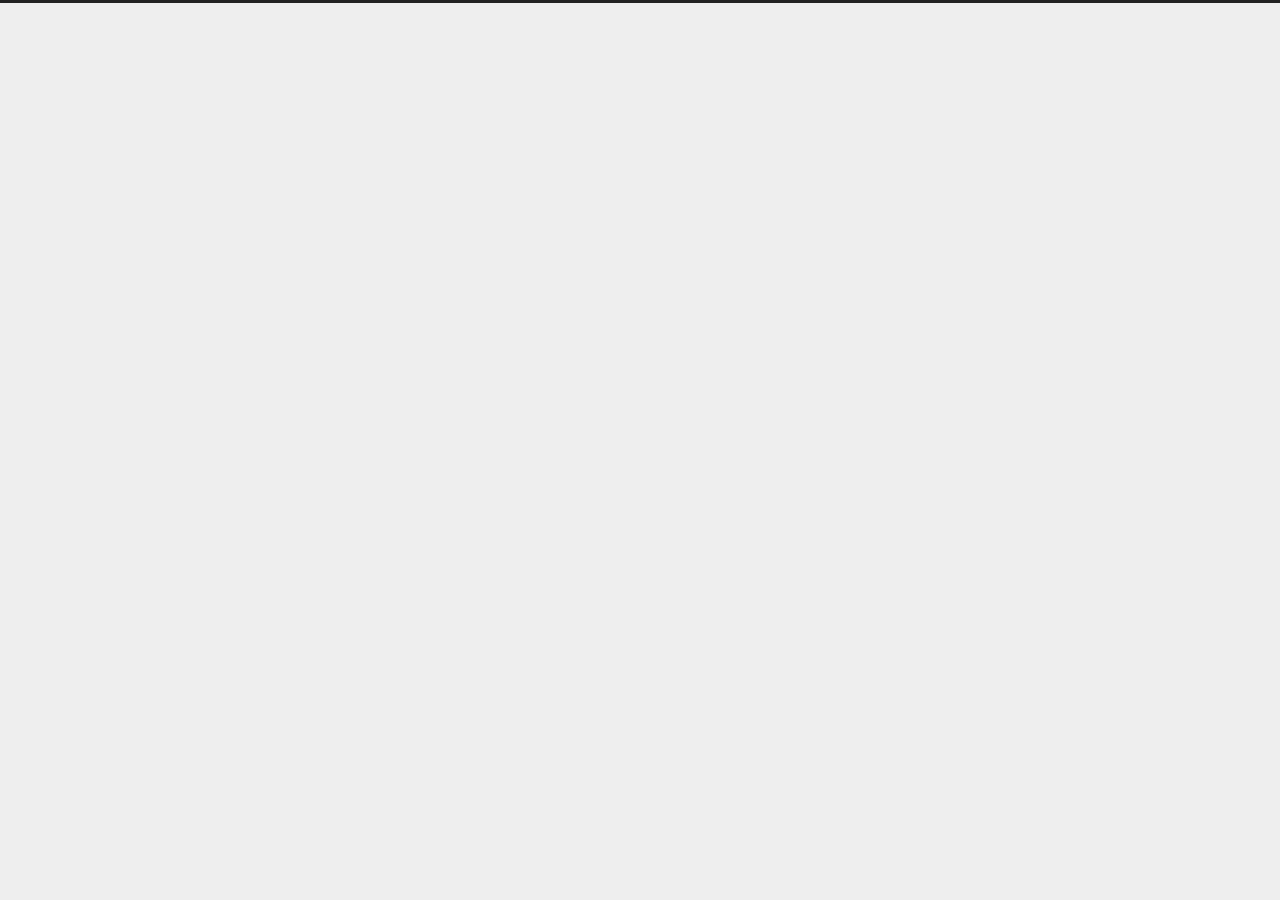
==== commit 04386429: "Site updated: 2021-12-18 23:49:06" ====
--- a/archives/index.html
+++ b/archives/index.html
@@ -19,7 +19,7 @@
 <link rel="stylesheet" href="https://cdn.jsdelivr.net/npm/@fortawesome/fontawesome-free@5.15.4/css/all.min.css" integrity="sha256-mUZM63G8m73Mcidfrv5E+Y61y7a12O5mW4ezU3bxqW4=" crossorigin="anonymous">
   <link rel="stylesheet" href="https://cdn.jsdelivr.net/npm/animate.css@3.1.1/animate.min.css" integrity="sha256-PR7ttpcvz8qrF57fur/yAx1qXMFJeJFiA6pSzWi0OIE=" crossorigin="anonymous">
 
-<script class="next-config" data-name="main" type="application/json">{"hostname":"example.com","root":"/","images":"/images","scheme":"Muse","darkmode":false,"version":"8.8.2","exturl":false,"sidebar":{"position":"left","display":"post","padding":18,"offset":12},"copycode":false,"bookmark":{"enable":false,"color":"#222","save":"auto"},"mediumzoom":false,"lazyload":false,"pangu":false,"comments":{"style":"tabs","active":null,"storage":true,"lazyload":false,"nav":null},"stickytabs":false,"motion":{"enable":true,"async":false,"transition":{"post_block":"fadeIn","post_header":"fadeInDown","post_body":"fadeInDown","coll_header":"fadeInLeft","sidebar":"fadeInUp"}},"prism":false,"i18n":{"placeholder":"搜索...","empty":"没有找到任何搜索结果：${query}","hits_time":"找到 ${hits} 个搜索结果（用时 ${time} 毫秒）","hits":"找到 ${hits} 个搜索结果"}}</script><script src="/js/config.js"></script>
+<script class="next-config" data-name="main" type="application/json">{"hostname":"example.com","root":"/","images":"/images","scheme":"Gemini","darkmode":false,"version":"8.8.2","exturl":false,"sidebar":{"position":"left","display":"post","padding":18,"offset":12},"copycode":false,"bookmark":{"enable":false,"color":"#222","save":"auto"},"mediumzoom":false,"lazyload":false,"pangu":false,"comments":{"style":"tabs","active":null,"storage":true,"lazyload":false,"nav":null},"stickytabs":false,"motion":{"enable":true,"async":false,"transition":{"post_block":"fadeIn","post_header":"fadeInDown","post_body":"fadeInDown","coll_header":"fadeInLeft","sidebar":"fadeInUp"}},"prism":false,"i18n":{"placeholder":"搜索...","empty":"没有找到任何搜索结果：${query}","hits_time":"找到 ${hits} 个搜索结果（用时 ${time} 毫秒）","hits":"找到 ${hits} 个搜索结果"},"path":"/search.xml","localsearch":{"enable":true,"trigger":"auto","top_n_per_article":1,"unescape":false,"preload":false}}</script><script src="/js/config.js"></script>
 <meta name="description" content="记录个人主页和博客，主要是学习的心得">
 <meta property="og:type" content="website">
 <meta property="og:title" content="乐益一的个人主页">
@@ -57,6 +57,9 @@
       <div class="header-inner"><div class="site-brand-container">
   <div class="site-nav-toggle">
     <div class="toggle" aria-label="切换导航栏" role="button">
+        <span class="toggle-line"></span>
+        <span class="toggle-line"></span>
+        <span class="toggle-line"></span>
     </div>
   </div>
 
@@ -72,15 +75,51 @@
 
   <div class="site-nav-right">
     <div class="toggle popup-trigger">
-    </div>
-  </div>
-</div>
-
-
-
-
-
-
+        <i class="fa fa-search fa-fw fa-lg"></i>
+    </div>
+  </div>
+</div>
+
+
+
+<nav class="site-nav">
+  <ul class="main-menu menu">
+        <li class="menu-item menu-item-home"><a href="/" rel="section"><i class="fa fa-home fa-fw"></i>首页</a></li>
+        <li class="menu-item menu-item-about"><a href="/about/" rel="section"><i class="fa fa-user fa-fw"></i>关于</a></li>
+        <li class="menu-item menu-item-tags"><a href="/tags/" rel="section"><i class="fa fa-tags fa-fw"></i>标签<span class="badge">0</span></a></li>
+        <li class="menu-item menu-item-categories"><a href="/categories/" rel="section"><i class="fa fa-th fa-fw"></i>分类<span class="badge">0</span></a></li>
+        <li class="menu-item menu-item-archives"><a href="/archives/" rel="section"><i class="fa fa-archive fa-fw"></i>归档<span class="badge">2</span></a></li>
+      <li class="menu-item menu-item-search">
+        <a role="button" class="popup-trigger"><i class="fa fa-search fa-fw"></i>搜索
+        </a>
+      </li>
+  </ul>
+</nav>
+
+
+
+  <div class="search-pop-overlay">
+    <div class="popup search-popup"><div class="search-header">
+  <span class="search-icon">
+    <i class="fa fa-search"></i>
+  </span>
+  <div class="search-input-container">
+    <input autocomplete="off" autocapitalize="off" maxlength="80"
+           placeholder="搜索..." spellcheck="false"
+           type="search" class="search-input">
+  </div>
+  <span class="popup-btn-close" role="button">
+    <i class="fa fa-times-circle"></i>
+  </span>
+</div>
+<div class="search-result-container no-result">
+  <div class="search-result-icon">
+    <i class="fa fa-spinner fa-pulse fa-5x"></i>
+  </div>
+</div>
+
+    </div>
+  </div>
 
 </div>
         
@@ -111,6 +150,8 @@
 
         <div class="site-overview-wrap sidebar-panel">
           <div class="site-author site-overview-item animated" itemprop="author" itemscope itemtype="http://schema.org/Person">
+    <img class="site-author-image" itemprop="image" alt="Wo zengyi"
+      src="/images/avatar.gif">
   <p class="site-author-name" itemprop="name">Wo zengyi</p>
   <div class="site-description" itemprop="description">记录个人主页和博客，主要是学习的心得</div>
 </div>
@@ -124,6 +165,14 @@
       </div>
   </nav>
 </div>
+  <div class="links-of-author site-overview-item animated">
+      <span class="links-of-author-item">
+        <a href="https://github.com/wozengyi" title="GitHub → https:&#x2F;&#x2F;github.com&#x2F;wozengyi" rel="noopener external nofollow noreferrer" target="_blank"><i class="fab fa-github fa-fw"></i>GitHub</a>
+      </span>
+      <span class="links-of-author-item">
+        <a href="mailto:wozngyi1999@gmail.com" title="E-Mail → mailto:wozngyi1999@gmail.com" rel="noopener external nofollow noreferrer" target="_blank"><i class="fa fa-envelope fa-fw"></i>E-Mail</a>
+      </span>
+  </div>
 
 
 
@@ -168,7 +217,7 @@
     <header class="post-header">
       <div class="post-meta-container">
         <time itemprop="dateCreated"
-              datetime="2021-12-17T00:23:58+08:00"
+              datetime="2021-12-17T00:23:58Z"
               content="2021-12-17">
           12-17
         </time>
@@ -188,7 +237,7 @@
     <header class="post-header">
       <div class="post-meta-container">
         <time itemprop="dateCreated"
-              datetime="2021-12-16T23:48:19+08:00"
+              datetime="2021-12-16T15:48:19Z"
               content="2021-12-16">
           12-16
         </time>
@@ -219,30 +268,65 @@
 
 
 <div class="copyright">
-  &copy; 
+  &copy; 2019 – 
   <span itemprop="copyrightYear">2021</span>
   <span class="with-love">
     <i class="fa fa-heart"></i>
   </span>
   <span class="author" itemprop="copyrightHolder">Wo zengyi</span>
 </div>
-  <div class="powered-by">由 <a href="https://hexo.io/" rel="noopener" target="_blank">Hexo</a> & <a href="https://theme-next.js.org/muse/" rel="noopener" target="_blank">NexT.Muse</a> 强力驱动
-  </div>
+<div class="wordcount">
+  <span class="post-meta-item">
+    <span class="post-meta-item-icon">
+      <i class="fa fa-chart-line"></i>
+    </span>
+      <span>站点总字数：</span>
+    <span title="站点总字数">0k</span>
+  </span>
+  <span class="post-meta-item">
+    <span class="post-meta-item-icon">
+      <i class="fa fa-coffee"></i>
+    </span>
+      <span>站点阅读时长 &asymp;</span>
+    <span title="站点阅读时长">1 分钟</span>
+  </span>
+</div>
+<div class="busuanzi-count">
+    <span class="post-meta-item" id="busuanzi_container_site_uv">
+      <span class="post-meta-item-icon">
+        <i class="user"></i>
+      </span>
+      <span class="site-uv" title="总访客量">
+        <span id="busuanzi_value_site_uv"></span>
+      </span>
+    </span>
+    <span class="post-meta-item" id="busuanzi_container_site_pv">
+      <span class="post-meta-item-icon">
+        <i class="eye"></i>
+      </span>
+      <span class="site-pv" title="总访问量">
+        <span id="busuanzi_value_site_pv"></span>
+      </span>
+    </span>
+</div>
 
     </div>
   </footer>
 
   
   <script src="https://cdn.jsdelivr.net/npm/animejs@3.2.1/lib/anime.min.js" integrity="sha256-XL2inqUJaslATFnHdJOi9GfQ60on8Wx1C2H8DYiN1xY=" crossorigin="anonymous"></script>
-<script src="/js/comments.js"></script><script src="/js/utils.js"></script><script src="/js/motion.js"></script><script src="/js/schemes/muse.js"></script><script src="/js/next-boot.js"></script>
-
-  
-
-
-
-
-
-  
+<script src="/js/comments.js"></script><script src="/js/utils.js"></script><script src="/js/motion.js"></script><script src="/js/next-boot.js"></script>
+
+  
+<script src="https://cdn.jsdelivr.net/npm/hexo-generator-searchdb@1.4.0/dist/search.js" integrity="sha256-vXZMYLEqsROAXkEw93GGIvaB2ab+QW6w3+1ahD9nXXA=" crossorigin="anonymous"></script>
+<script src="/js/third-party/search/local-search.js"></script>
+
+
+
+
+
+  
+  <script async src="https://busuanzi.ibruce.info/busuanzi/2.3/busuanzi.pure.mini.js"></script>
 
 
 
--- a/css/main.css
+++ b/css/main.css
@@ -1,5 +1,5 @@
 :root {
-  --body-bg-color: #fff;
+  --body-bg-color: #eee;
   --content-bg-color: #fff;
   --card-bg-color: #f5f5f5;
   --text-color: #555;
@@ -12,11 +12,11 @@
   --table-row-hover-bg-color: #f5f5f5;
   --menu-item-bg-color: #f5f5f5;
   --theme-color: #222;
-  --btn-default-bg: #222;
-  --btn-default-color: #fff;
-  --btn-default-border-color: #222;
-  --btn-default-hover-bg: #fff;
-  --btn-default-hover-color: #222;
+  --btn-default-bg: #fff;
+  --btn-default-color: #555;
+  --btn-default-border-color: #555;
+  --btn-default-hover-bg: #222;
+  --btn-default-hover-color: #fff;
   --btn-default-hover-border-color: #222;
   --highlight-background: #f0f0f0;
   --highlight-foreground: #444;
@@ -303,7 +303,7 @@
 .btn {
   background: var(--btn-default-bg);
   border: 2px solid var(--btn-default-border-color);
-  border-radius: 0;
+  border-radius: 2px;
   color: var(--btn-default-color);
   display: inline-block;
   font-size: 0.875em;
@@ -950,7 +950,7 @@
 }
 .post-body .tabs ul.nav-tabs,
 .tabs-comment ul.nav-tabs {
-  background: var(--body-bg-color);
+  background: var(--content-bg-color);
   display: flex;
   display: flex;
   flex-wrap: wrap;
@@ -1153,16 +1153,16 @@
 }
 .header-inner {
   margin: 0 auto;
-  width: 700px;
+  width: calc(100% - 20px);
 }
 @media (min-width: 1200px) {
   .header-inner {
-    width: 800px;
+    width: 1160px;
   }
 }
 @media (min-width: 1600px) {
   .header-inner {
-    width: 900px;
+    width: 73%;
   }
 }
 .site-brand-container {
@@ -1208,7 +1208,7 @@
   margin: 0;
 }
 .site-subtitle {
-  color: #999;
+  color: #ddd;
   font-size: 0.8125em;
   margin: 10px 0;
 }
@@ -1311,7 +1311,7 @@
 }
 .sidebar-inner {
   color: #999;
-  max-height: calc(100vh - 36px);
+  max-height: calc(100vh - 24px);
   padding: 18px 10px;
   text-align: center;
   display: flex;
@@ -1332,19 +1332,20 @@
   display: inline-block;
 }
 .site-author-image {
-  border: 2px solid #333;
-  max-width: 96px;
+  border: 1px solid #eee;
+  max-width: 120px;
   padding: 2px;
+  border-radius: 50%;
 }
 .site-author-name {
-  color: #f5f5f5;
-  font-weight: normal;
-  margin: 5px 0 0;
+  color: var(--text-color);
+  font-weight: 600;
+  margin: 0;
 }
 .site-description {
   color: #999;
-  font-size: 1em;
-  margin-top: 5px;
+  font-size: 0.8125em;
+  margin-top: 0;
 }
 .links-of-author a {
   font-size: 0.8125em;
@@ -1423,7 +1424,7 @@
 }
 .sidebar-nav li {
   border-bottom: 1px solid transparent;
-  color: #666;
+  color: var(--text-color);
   cursor: pointer;
   display: inline-block;
   font-size: 0.875em;
@@ -1432,16 +1433,16 @@
   margin-left: 10px;
 }
 .sidebar-nav li:hover {
-  color: #f5f5f5;
+  color: #fc6423;
 }
 .sidebar-toc-active .sidebar-nav-toc,
 .sidebar-overview-active .sidebar-nav-overview {
-  border-bottom-color: #87daff;
-  color: #87daff;
+  border-bottom-color: #fc6423;
+  color: #fc6423;
 }
 .sidebar-toc-active .sidebar-nav-toc:hover,
 .sidebar-overview-active .sidebar-nav-overview:hover {
-  color: #87daff;
+  color: #fc6423;
 }
 .sidebar-panel-container {
   flex: 1;
@@ -1466,26 +1467,26 @@
   width: 14px;
   background: #222;
   cursor: pointer;
-  opacity: 0.8;
+  opacity: 0.6;
   position: fixed;
   z-index: 30;
-  left: 30px;
+  right: 30px;
 }
 @media (max-width: 991px) {
   .sidebar-toggle {
-    left: 20px;
+    right: 20px;
   }
 }
 .sidebar-toggle:hover {
-  opacity: 1;
+  opacity: 0.8;
 }
 @media (max-width: 991px) {
   .sidebar-toggle {
-    opacity: 1;
+    opacity: 0.8;
   }
 }
 .sidebar-toggle:hover .toggle-line {
-  background: #87daff;
+  background: #fc6423;
 }
 @media (any-hover: hover) {
   body:not(.sidebar-active) .sidebar-toggle:hover .toggle-line:first-child {
@@ -1546,14 +1547,14 @@
   display: block;
 }
 .post-toc .nav .active > a {
-  border-bottom-color: #87daff;
-  color: #87daff;
+  border-bottom-color: #fc6423;
+  color: #fc6423;
 }
 .post-toc .nav .active-current > a {
-  color: #87daff;
+  color: #fc6423;
 }
 .post-toc .nav .active-current > a:hover {
-  color: #87daff;
+  color: #fc6423;
 }
 .site-state {
   display: flex;
@@ -1570,12 +1571,12 @@
 }
 .site-state-item-count {
   display: block;
-  font-size: 1.25em;
+  font-size: 1em;
   font-weight: 600;
 }
 .site-state-item-name {
-  color: inherit;
-  font-size: 0.875em;
+  color: #999;
+  font-size: 0.8125em;
 }
 .footer {
   color: #999;
@@ -1595,16 +1596,16 @@
   flex-direction: column;
   justify-content: center;
   margin: 0 auto;
-  width: 700px;
+  width: calc(100% - 20px);
 }
 @media (min-width: 1200px) {
   .footer-inner {
-    width: 800px;
+    width: 1160px;
   }
 }
 @media (min-width: 1600px) {
   .footer-inner {
-    width: 900px;
+    width: 73%;
   }
 }
 .use-motion .footer {
@@ -1630,6 +1631,13 @@
   color: #f00;
   display: inline-block;
   margin: 0 5px;
+  animation: icon-animate 1.33s ease-in-out infinite;
+}
+.busuanzi-count #busuanzi_container_site_uv {
+  display: none;
+}
+.busuanzi-count #busuanzi_container_site_pv {
+  display: none;
 }
 @-moz-keyframes icon-animate {
   0%, 100% {
@@ -1709,10 +1717,10 @@
   transition: bottom 0.2s ease-in-out;
   background: #222;
   cursor: pointer;
-  opacity: 0.8;
+  opacity: 0.6;
   position: fixed;
   z-index: 30;
-  left: 30px;
+  right: 30px;
   width: 24px;
 }
 .back-to-top span {
@@ -1720,22 +1728,22 @@
 }
 @media (max-width: 991px) {
   .back-to-top {
-    left: 20px;
+    right: 20px;
   }
 }
 .back-to-top:hover {
-  opacity: 1;
+  opacity: 0.8;
 }
 @media (max-width: 991px) {
   .back-to-top {
-    opacity: 1;
+    opacity: 0.8;
   }
 }
 .back-to-top:hover {
-  color: #87daff;
+  color: #fc6423;
 }
 .back-to-top.back-to-top-on {
-  bottom: 19px;
+  bottom: 30px;
 }
 .rtl.post-body p,
 .rtl.post-body a,
@@ -2094,6 +2102,9 @@
   flex-basis: 100%;
   height: 0;
 }
+#busuanzi_container_page_pv {
+  display: none;
+}
 .post-nav {
   border-top: 1px solid #eee;
   display: flex;
@@ -2140,6 +2151,13 @@
 .post-block:last-of-type .post-eof {
   display: none;
 }
+.post-copyright ul {
+  list-style: none;
+  padding: 0.5em 1em;
+  background: var(--card-bg-color);
+  border-left: 3px solid #ff2a2a;
+  margin: 1em 0 0;
+}
 .post-tags {
   margin-top: 40px;
   text-align: center;
@@ -2176,18 +2194,18 @@
 }
 .reward-container button {
   background: transparent;
-  color: #87daff;
+  color: #fc6423;
   cursor: pointer;
   line-height: 2;
   padding: 0 15px;
-  border: 2px solid #87daff;
+  border: 2px solid #fc6423;
   border-radius: 2px;
   outline: 0;
   transition: all 0.2s ease-in-out;
   vertical-align: text-top;
 }
 .reward-container button:hover {
-  background: #87daff;
+  background: #fc6423;
   color: #fff;
 }
 .post-reward {
@@ -2455,6 +2473,132 @@
   border-bottom-color: #111;
   color: #111;
 }
+.search-active {
+  overflow: hidden;
+}
+.search-pop-overlay {
+  background: rgba(0,0,0,0);
+  display: flex;
+  height: 100%;
+  left: 0;
+  position: fixed;
+  top: 0;
+  transition: visibility 0.4s, background 0.4s;
+  visibility: hidden;
+  width: 100%;
+  z-index: 40;
+}
+.search-active .search-pop-overlay {
+  background: rgba(0,0,0,0.3);
+  visibility: visible;
+}
+.search-popup {
+  background: var(--card-bg-color);
+  border-radius: 5px;
+  height: 80%;
+  margin: auto;
+  transform: scale(0);
+  transition: transform 0.4s;
+  width: 700px;
+}
+.search-active .search-popup {
+  transform: scale(1);
+}
+@media (max-width: 767px) {
+  .search-popup {
+    border-radius: 0;
+    height: 100%;
+    width: 100%;
+  }
+}
+.search-popup .search-icon,
+.search-popup .popup-btn-close {
+  color: #999;
+  font-size: 18px;
+  padding: 0 10px;
+}
+.search-popup .popup-btn-close {
+  cursor: pointer;
+}
+.search-popup .popup-btn-close:hover .fa {
+  color: #222;
+}
+.search-popup .search-header {
+  background: #eee;
+  border-top-left-radius: 5px;
+  border-top-right-radius: 5px;
+  display: flex;
+  padding: 5px;
+}
+.search-popup input.search-input {
+  background: transparent;
+  border: 0;
+  outline: 0;
+  width: 100%;
+}
+.search-popup input.search-input::-webkit-search-cancel-button {
+  display: none;
+}
+.search-popup .search-result-container {
+  height: calc(100% - 55px);
+  overflow: auto;
+  padding: 5px 25px;
+}
+.search-popup .search-result-container hr {
+  margin: 5px 0 10px;
+}
+.search-popup .search-result-container hr:first-child {
+  display: none;
+}
+.search-popup .search-result-list {
+  margin: 0 5px;
+  padding: 0;
+}
+.search-popup a.search-result-title {
+  font-weight: bold;
+}
+.search-popup p.search-result {
+  border-bottom: 1px dashed #ccc;
+  padding: 5px 0;
+}
+.search-popup .search-input-container {
+  flex-grow: 1;
+  padding: 2px;
+}
+.search-popup .no-result {
+  display: flex;
+}
+.search-popup .search-result-list {
+  width: 100%;
+}
+.search-popup .search-result-icon {
+  color: #ccc;
+  margin: auto;
+}
+mark.search-keyword {
+  background: transparent;
+  border-bottom: 1px dashed #ff2a2a;
+  color: #ff2a2a;
+  font-weight: bold;
+}
+.popular-posts-header {
+  border-bottom: 1px solid #eee;
+  font-size: 1.125em;
+  margin-bottom: 10px;
+  margin-top: 60px;
+}
+.popular-posts {
+  padding: 0;
+}
+.popular-posts .popular-posts-item {
+  margin-left: 2em;
+}
+.popular-posts .popular-posts-item .popular-posts-title {
+  font-size: 0.875em;
+  font-weight: normal;
+  line-height: 2.4;
+  margin: 0;
+}
 .use-motion .animated {
   animation-fill-mode: none;
   visibility: inherit;
@@ -2462,175 +2606,301 @@
 .use-motion .sidebar .animated {
   animation-fill-mode: both;
 }
+.header-inner {
+  background: var(--content-bg-color);
+  border-radius: initial;
+  box-shadow: 0 2px 2px 0 rgba(0,0,0,0.12), 0 3px 1px -2px rgba(0,0,0,0.06), 0 1px 5px 0 rgba(0,0,0,0.12);
+  width: 240px;
+}
+@media (max-width: 991px) {
+  .header-inner {
+    border-radius: initial;
+    width: auto;
+  }
+}
+.main {
+  align-items: stretch;
+  display: flex;
+  justify-content: space-between;
+  margin: 0 auto;
+  width: calc(100% - 20px);
+}
+@media (min-width: 1200px) {
+  .main {
+    width: 1160px;
+  }
+}
+@media (min-width: 1600px) {
+  .main {
+    width: 73%;
+  }
+}
+@media (max-width: 991px) {
+  .main {
+    display: block;
+    width: auto;
+  }
+}
 .main-inner {
-  margin: 0 auto;
-  width: 700px;
-}
-@media (min-width: 1200px) {
+  border-radius: initial;
+  box-sizing: border-box;
+  width: calc(100% - 252px);
+}
+@media (max-width: 991px) {
   .main-inner {
-    width: 800px;
-  }
-}
-@media (min-width: 1600px) {
+    border-radius: initial;
+    width: 100%;
+  }
+}
+.footer-inner {
+  padding-left: 252px;
+}
+@media (max-width: 991px) {
+  .footer-inner {
+    padding-left: 0;
+    padding-right: 0;
+    width: auto;
+  }
+}
+.site-brand-container {
+  background: var(--theme-color);
+}
+@media (max-width: 991px) {
+  .site-nav-on .site-brand-container {
+    box-shadow: 0 0 16px rgba(0,0,0,0.5);
+  }
+}
+.site-meta {
+  padding: 20px 0;
+}
+.brand {
+  padding: 0;
+}
+.site-subtitle {
+  margin: 10px 10px 0;
+}
+@media (min-width: 768px) and (max-width: 991px) {
+  .site-nav-toggle,
+  .site-nav-right {
+    display: flex;
+    flex-direction: column;
+    justify-content: center;
+  }
+}
+.site-nav-toggle .toggle,
+.site-nav-right .toggle {
+  color: #fff;
+}
+.site-nav-toggle .toggle .toggle-line,
+.site-nav-right .toggle .toggle-line {
+  background: #fff;
+}
+@media (min-width: 768px) and (max-width: 991px) {
+  .site-nav {
+    --scroll-height: 0;
+    height: 0;
+    overflow: hidden;
+    transition: height 0.2s ease-in-out;
+  }
+  body:not(.site-nav-on) .site-nav .animated {
+    animation: none;
+  }
+  body.site-nav-on .site-nav {
+    height: var(--scroll-height);
+  }
+}
+.menu .menu-item {
+  display: block;
+  margin: 0;
+}
+.menu .menu-item a {
+  padding: 5px 20px;
+  position: relative;
+  text-align: left;
+  transition-property: background-color;
+}
+@media (max-width: 991px) {
+  .menu .menu-item.menu-item-search {
+    display: none;
+  }
+}
+.menu .menu-item .badge {
+  background: #ccc;
+  border-radius: 10px;
+  color: var(--content-bg-color);
+  float: right;
+  padding: 2px 5px;
+  text-shadow: 1px 1px 0 rgba(0,0,0,0.1);
+}
+.sub-menu {
+  margin: 0;
+  padding: 6px 0;
+}
+.sub-menu .menu-item {
+  display: inline-block;
+}
+.sub-menu .menu-item a {
+  background: transparent;
+  margin: 5px 10px;
+  padding: initial;
+}
+.sub-menu .menu-item a:hover {
+  background: transparent;
+  color: #fc6423;
+}
+.sub-menu .menu-item-active {
+  border-bottom-color: #fc6423;
+  color: #fc6423;
+}
+.sub-menu .menu-item-active:hover {
+  border-bottom-color: #fc6423;
+}
+.sidebar {
+  margin-top: 12px;
+  position: -webkit-sticky;
+  position: sticky;
+  top: 12px;
+  width: 240px;
+  visibility: hidden;
+}
+@media (max-width: 991px) {
+  .sidebar {
+    display: none;
+  }
+}
+.sidebar-toggle {
+  display: none;
+}
+.sidebar-inner {
+  background: var(--content-bg-color);
+  border-radius: initial;
+  box-shadow: 0 2px 2px 0 rgba(0,0,0,0.12), 0 3px 1px -2px rgba(0,0,0,0.06), 0 1px 5px 0 rgba(0,0,0,0.12), 0 -1px 0.5px 0 rgba(0,0,0,0.09);
+  box-sizing: border-box;
+  color: var(--text-color);
+}
+.site-state-item {
+  padding: 0 10px;
+}
+.sidebar .sidebar-button {
+  border-bottom: 1px dotted #ccc;
+  border-top: 1px dotted #ccc;
+}
+.sidebar .sidebar-button button {
+  border: 0;
+  color: #fc6423;
+  display: block;
+  width: 100%;
+}
+.sidebar .sidebar-button button:hover {
+  background: none;
+  border: 0;
+  color: #e34603;
+}
+.links-of-author {
+  display: flex;
+  flex-wrap: wrap;
+  justify-content: center;
+}
+.links-of-author-item {
+  margin: 5px 0 0;
+  width: 50%;
+}
+.links-of-author-item a {
+  box-sizing: border-box;
+  display: inline-block;
+  max-width: 100%;
+  overflow: hidden;
+  padding: 0 5px;
+  text-overflow: ellipsis;
+  white-space: nowrap;
+}
+.links-of-author-item a {
+  border-bottom: 0;
+  border-radius: 4px;
+  display: block;
+}
+.links-of-author-item a:hover {
+  background: var(--body-bg-color);
+}
+.main-inner > .sub-menu,
+.main-inner > .post-block,
+.main-inner > .tabs-comment,
+.main-inner > .comments,
+.main-inner > .pagination {
+  background: var(--content-bg-color);
+  border-radius: initial;
+  box-shadow: 0 2px 2px 0 rgba(0,0,0,0.12), 0 3px 1px -2px rgba(0,0,0,0.06), 0 1px 5px 0 rgba(0,0,0,0.12);
+}
+.main-inner > .sub-menu:not(:first-child):not(.sub-menu),
+.main-inner > .post-block:not(:first-child):not(.sub-menu),
+.main-inner > .tabs-comment:not(:first-child):not(.sub-menu),
+.main-inner > .comments:not(:first-child):not(.sub-menu),
+.main-inner > .pagination:not(:first-child):not(.sub-menu) {
+  border-radius: initial;
+  box-shadow: 0 2px 2px 0 rgba(0,0,0,0.12), 0 3px 1px -2px rgba(0,0,0,0.06), 0 1px 5px 0 rgba(0,0,0,0.12), 0 -1px 0.5px 0 rgba(0,0,0,0.09);
+  margin-top: 12px;
+}
+@media (min-width: 768px) and (max-width: 991px) {
+  .main-inner > .sub-menu:not(:first-child):not(.sub-menu),
+  .main-inner > .post-block:not(:first-child):not(.sub-menu),
+  .main-inner > .tabs-comment:not(:first-child):not(.sub-menu),
+  .main-inner > .comments:not(:first-child):not(.sub-menu),
+  .main-inner > .pagination:not(:first-child):not(.sub-menu) {
+    margin-top: 10px;
+  }
+}
+@media (max-width: 767px) {
+  .main-inner > .sub-menu:not(:first-child):not(.sub-menu),
+  .main-inner > .post-block:not(:first-child):not(.sub-menu),
+  .main-inner > .tabs-comment:not(:first-child):not(.sub-menu),
+  .main-inner > .comments:not(:first-child):not(.sub-menu),
+  .main-inner > .pagination:not(:first-child):not(.sub-menu) {
+    margin-top: 8px;
+  }
+}
+.post-block,
+.comments {
+  padding: 40px;
+}
+.post-eof {
+  display: none;
+}
+.pagination {
+  border-top: initial;
+  padding: 10px 0;
+}
+.post-body h1,
+.post-body h2 {
+  border-bottom: 1px solid #eee;
+}
+.post-body h3 {
+  border-bottom: 1px dotted #eee;
+}
+@media (min-width: 768px) and (max-width: 991px) {
   .main-inner {
-    width: 900px;
+    padding: 10px;
+  }
+  .posts-expand .post-button {
+    margin-top: 20px;
+  }
+  .post-block {
+    padding: 20px;
+  }
+  .comments {
+    padding: 10px 20px;
   }
 }
 @media (max-width: 767px) {
   .main-inner {
-    padding-left: 20px;
-    padding-right: 20px;
-  }
-}
-@media (max-width: 767px) {
-  .header-inner,
-  .main-inner,
-  .footer-inner {
-    width: auto;
-  }
-}
-.main-inner {
-  padding-bottom: 60px;
-}
-.post-block:first-of-type {
-  padding-top: 70px;
-}
-@media (max-width: 767px) {
-  .post-block:first-of-type {
-    padding-top: 35px;
-  }
-}
-.custom-logo-image {
-  background: #fff;
-  margin: 0 auto 10px;
-  max-width: 150px;
-  padding: 5px;
-}
-.brand {
-  background: var(--btn-default-bg);
-}
-.header-inner {
-  padding-top: 100px;
-}
-@media (max-width: 767px) {
-  .header-inner {
-    padding-top: 50px;
-  }
-}
-@media (max-width: 767px) {
-  .site-nav {
-    border-bottom: 1px solid #ddd;
-    border-top: 1px solid #ddd;
-  }
-}
-@media (max-width: 767px) {
-  .menu {
-    text-align: left;
-  }
-}
-@media (max-width: 767px) {
-  .menu .menu-item {
-    margin: 0 10px;
-  }
-}
-.menu .menu-item a {
-  border-bottom: 1px solid transparent;
-}
-@media (max-width: 767px) {
-  .menu .menu-item a {
-    padding: 5px 10px;
-  }
-}
-.menu .menu-item a:hover,
-.menu .menu-item a.menu-item-active {
-  background: transparent;
-  border-bottom: 1px solid var(--link-hover-color);
-}
-@media (max-width: 767px) {
-  .menu .menu-item a:hover,
-  .menu .menu-item a.menu-item-active {
-    border-bottom: 1px dotted #ddd;
-  }
-}
-@media (min-width: 768px) {
-  .menu .menu-item .fa,
-  .menu .menu-item .fab,
-  .menu .menu-item .far,
-  .menu .menu-item .fas {
-    display: block;
-    line-height: 2;
-    margin-right: 0;
-    width: 100%;
-  }
-}
-.menu .menu-item .badge {
-  background: #eee;
-  color: #555;
-  padding: 1px 4px;
-}
-.sub-menu {
-  margin: 10px 0;
-}
-.sub-menu .menu-item {
-  display: inline-block;
-}
-@media (min-width: 992px) {
-  .sidebar-active {
-    padding-left: 320px;
-  }
-}
-.sidebar {
-  left: -320px;
-}
-.sidebar-active .sidebar {
-  left: 0;
-}
-.sidebar {
-  background: #222;
-  bottom: 0;
-  box-shadow: inset 0 2px 6px #000;
-  position: fixed;
-  top: 0;
-  transition: all 0.2s ease-out;
-  width: 320px;
-  z-index: 20;
-}
-.sidebar a {
-  border-bottom-color: #555;
-  color: #999;
-}
-.sidebar a:hover {
-  border-bottom-color: #eee;
-  color: #eee;
-}
-.links-of-author:not(:first-child) {
-  margin-top: 15px;
-}
-.links-of-author a {
-  border-bottom-color: #555;
-  display: inline-block;
-  margin-bottom: 10px;
-  margin-right: 10px;
-  vertical-align: middle;
-}
-.links-of-author a::before {
-  background: #ffff5c;
-  display: inline-block;
-  margin-right: 3px;
-  transform: translateY(-2px);
-  border-radius: 50%;
-  content: ' ';
-  height: 4px;
-  width: 4px;
-}
-.links-of-blogroll-item {
-  padding: 2px 10px;
-}
-.links-of-blogroll-item a {
-  box-sizing: border-box;
-  display: inline-block;
-  max-width: 280px;
-  overflow: hidden;
-  text-overflow: ellipsis;
-  white-space: nowrap;
-}
+    padding: 8px;
+  }
+  .posts-expand .post-button {
+    margin: 12px 0;
+  }
+  .post-block {
+    padding: 12px;
+  }
+  .comments {
+    padding: 10px 12px;
+  }
+}
